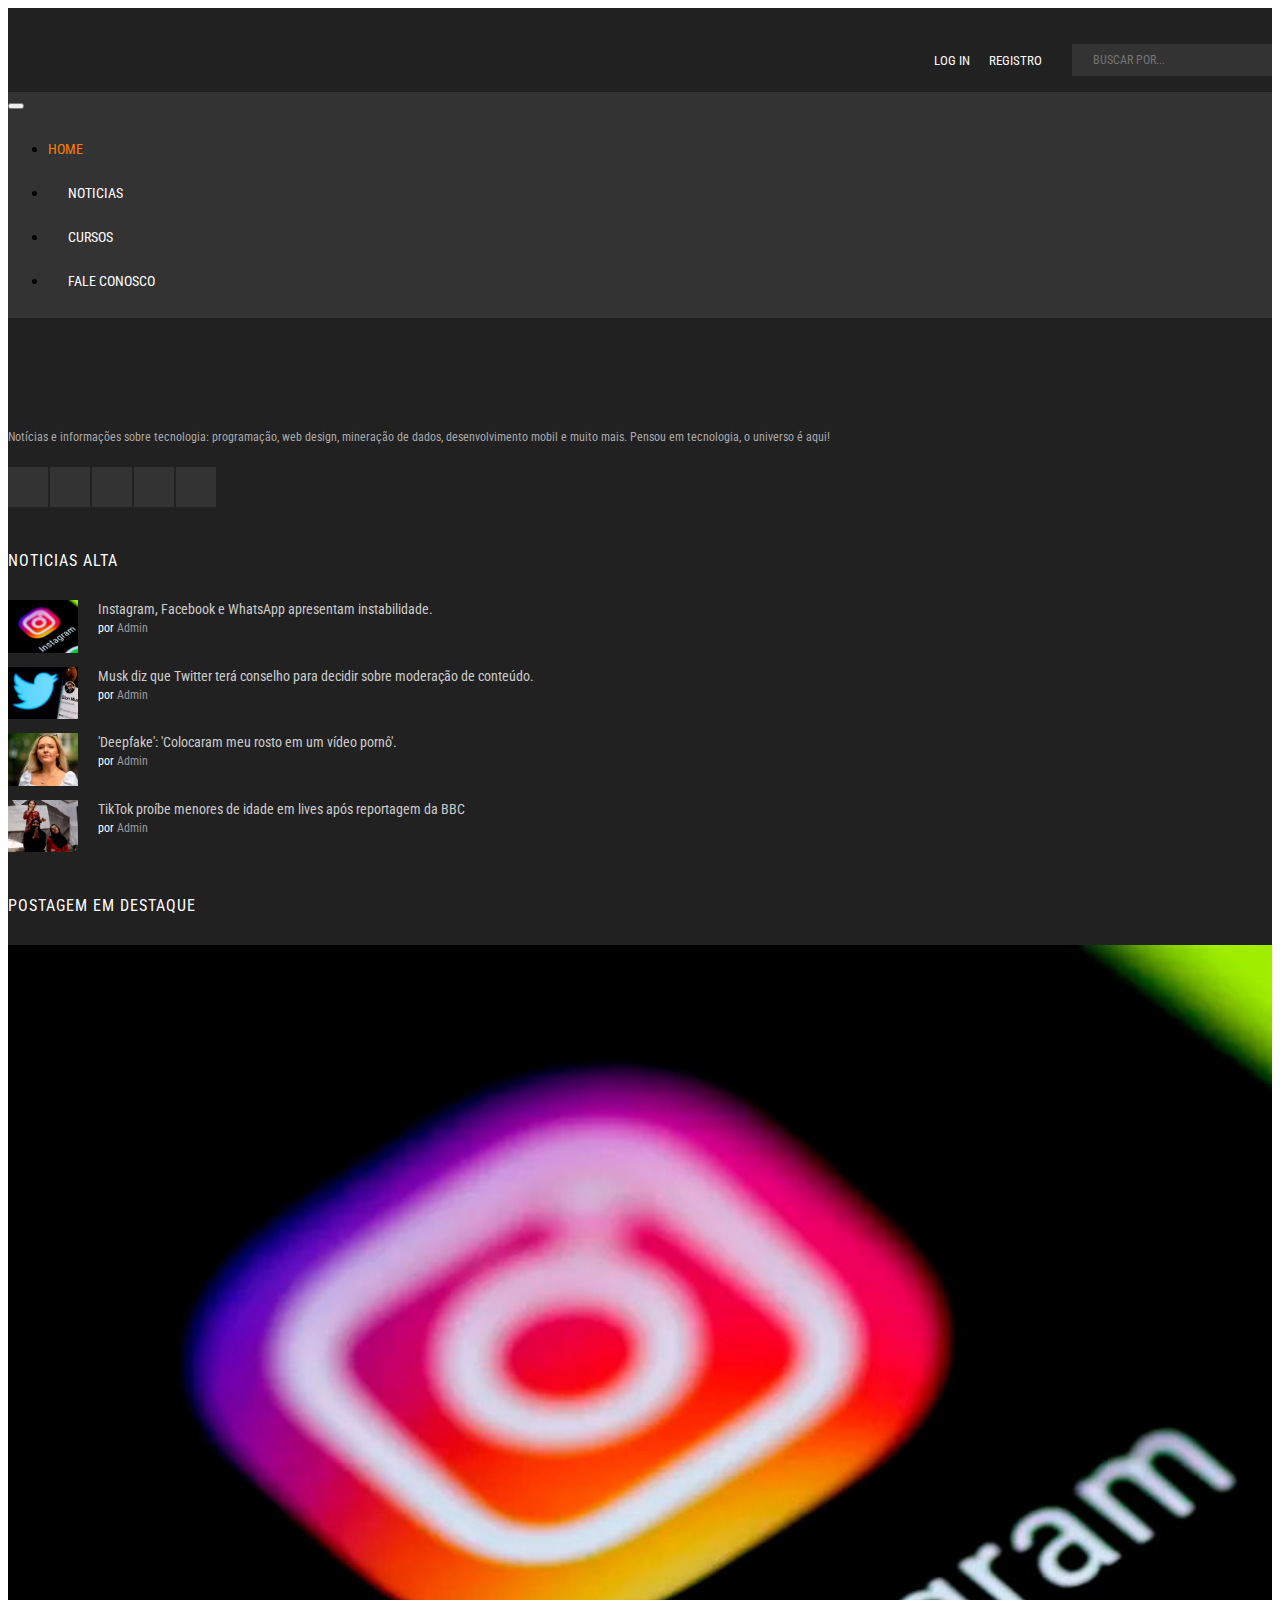
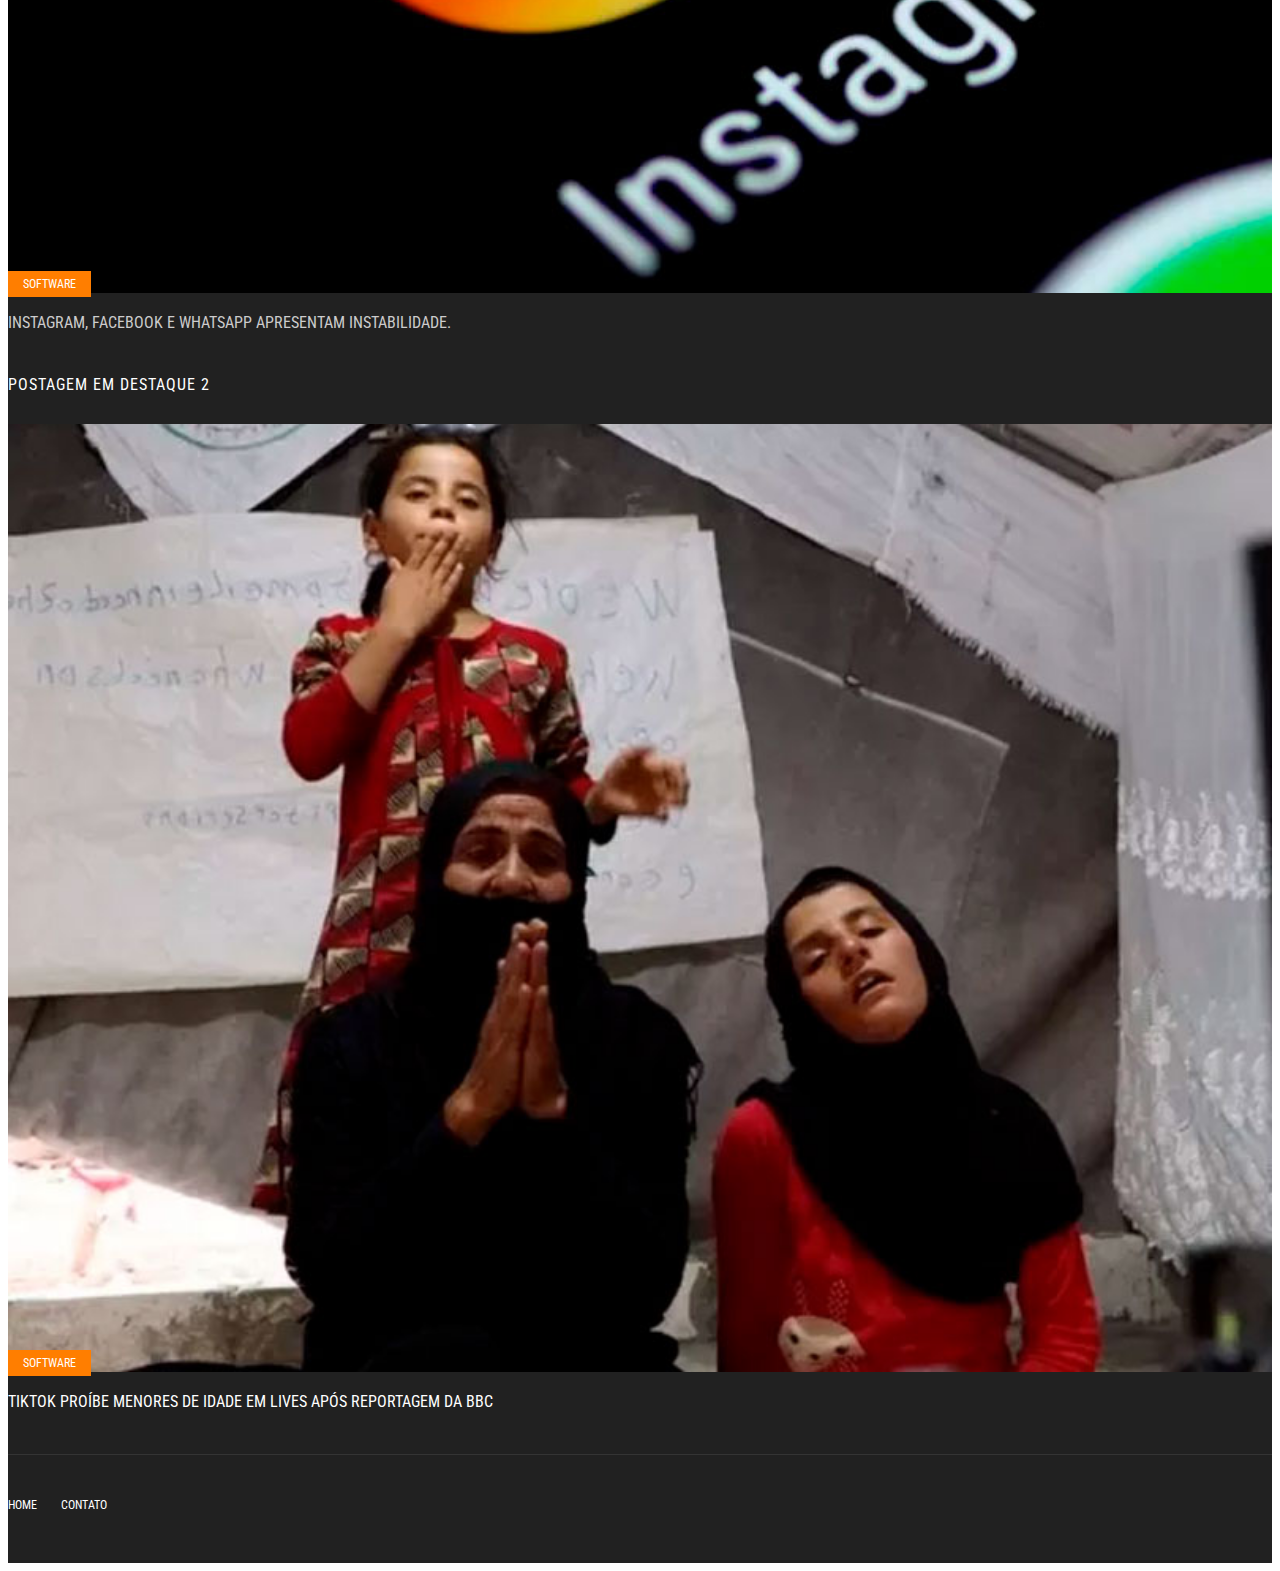
==== index.html @ 0cf2bfa9 "Noticias" ====
<!doctype html>


<html lang="en" class="no-js">
<head>
	<title>Portal TI</title>

	<meta charset="utf-8">

	<meta http-equiv="X-UA-Compatible" content="IE=edge">
	<meta name="viewport" content="width=device-width, initial-scale=1, maximum-scale=1">
	
	<link rel="stylesheet" href="css/modernmag-assets.min.css">
	<link rel="stylesheet" type="text/css" href="css/style.css">
	<script src="https://kit.fontawesome.com/a76aecea6a.js" crossorigin="anonymous"></script>

</head>
<body class="boxed-style">

	<!-- Container -->
	<div id="container">
		<!-- Header
		    ================================================== -->
		<header class="clearfix">

			<div class="top-line">
				<div class="container">
					<div class="row">
						<div class="col-sm-5">
							<a class="navbar-brand" href="index.html">
								<img src="images/logoredii.png" alt="" width="30%">
							</a>
						</div>	
						<div class="col-sm-7">
							<form class="form-inline">
								<input class="form-control mr-sm-2" type="search" placeholder="Buscar por..." aria-label="Search">
								<button class="btn btn-primary my-2 my-sm-0" type="submit"><i class="fa fa-search"></i></button>
							</form>
							<ul class="info-list right-align">
								<li>
									<a href="#" data-toggle="modal" data-target="#loginModal"><i class="fa fa-user"></i>Log in</a>
								</li>
								<li>
									<a href="register.html">Registro</a>
								</li>
							</ul>
						</div>	
					</div>
				</div>
			</div>

			<nav class="navbar navbar-expand-lg navbar-dark bg-dark">
				<div class="container">
					<button class="navbar-toggler" type="button" data-toggle="collapse" data-target="#navbarSupportedContent" aria-controls="navbarSupportedContent" aria-expanded="false" aria-label="Toggle navigation">
						<span class="navbar-toggler-icon"></span>
					</button>

					<div class="collapse navbar-collapse" id="navbarSupportedContent">
						<ul class="navbar-nav mr-auto">
							<li class="nav-item active">
								<a class="nav-link" href="index.html">Home</a>
							</li>
							<li class="nav-item">
								<a class="nav-link" href="category1.html">NOTICIAS<i class="fa fa-caret-down"></i></a>
								<div class="mega-posts-menu">
									<div class="posts-line">
										<ul class="filter-list">
											<li><a href="#">segurança</a></li>
											<li><a href="#">internet</a></li>
										</ul>
										<div class="row">
											<div class="col-lg-3 col-md-6">
												<div class="news-post standart-post">
													<div class="post-image">
														<a href="index.html">
															<img src="images/blog/s1.jpg" alt="">
														</a>
														<a href="#" class="category">NOTICIAS</a>
													</div>
													<h2><a href="index.html">Instagram, Facebook e WhatsApp apresentam instabilidade</a></h2>
													<ul class="post-tags">
														<li><i class="lnr lnr-user"></i>por <a href="#">Admin</a></li>
														<li><a href="#"><i class="lnr lnr-book"></i><span>29 comentários</span></a></li>
													</ul>
												</div>
											</div>
											<div class="col-lg-3 col-md-6">
												<div class="news-post standart-post">
													<div class="post-image">
														<a href="index.html">
															<img src="images/blog/s2.jpg" alt="">
														</a>
														<a href="#" class="category">NOTICIAS</a>
													</div>
													<h2><a href="index.html">Musk diz que Twitter terá conselho para decidir sobre moderação de conteúdo.</a></h2>
													<ul class="post-tags">
														<li><i class="lnr lnr-user"></i>por <a href="#">Admin</a></li>
														<li><a href="#"><i class="lnr lnr-book"></i><span>5 comentários</span></a></li>
													</ul>
												</div>
											</div>
											<div class="col-lg-3 col-md-6">
												<div class="news-post standart-post">
													<div class="post-image">
														<a href="index.html">
															<img src="images/blog/s24.jpg" alt="">
														</a>
														<a href="#" class="category">NOTICIAS</a>
													</div>
													<h2><a href="index.html">'Deepfake': 'Colocaram meu rosto em um vídeo pornô'</a></h2>
													<ul class="post-tags">
														<li><i class="lnr lnr-user"></i>por <a href="#">Admin</a></li>
														<li><a href="#"><i class="lnr lnr-book"></i><span>23 comentários</span></a></li>
													</ul>
												</div>
											</div>
											<div class="col-lg-3 col-md-6">
												<div class="news-post standart-post">
													<div class="post-image">
														<a href="index.html">
															<img src="images/blog/s25.jpg" alt="">
														</a>
														<a href="#" class="category">NOTICIAS</a>
													</div>
													<h2><a href="index.html">TikTok proíbe menores de idade em lives após reportagem da BBC</a></h2>
													<ul class="post-tags">
														<li><i class="lnr lnr-user"></i>por <a href="#">Admin</a></li>
														<li><a href="#"><i class="lnr lnr-book"></i><span>23 comentários</span></a></li>
													</ul>
												</div>
											</div>
										</div>
									</div>
								</div>
							</li>
							<li class="nav-item">
								<a class="nav-link" href="category1.html">Cursos<i class="fa fa-caret-down"></i></a>
								<div class="mega-posts-menu">
									<div class="posts-line">
										<ul class="filter-list">
											<li><a href="#">Gratuitos</a></li>
											<li><a href="#">Html</a></li>
											<li><a href="#">CSS</a></li>
											<li><a href="#">javacript</a></li>
											<li><a href="#">Python</a></li>
										</ul>
										<div class="row">
											<div class="col-lg-3 col-md-6">
												<div class="news-post standart-post">
													<div class="post-image">
														<a href="index.html">
															<img src="images/blog/s4.jpg" alt="">
														</a>
														<a href="#" class="category">Cursos</a>
													</div>
													<h2><a href="index.html">Lorem ipsum dolor sit amet, consectetur adipiscing elit</a></h2>
													<ul class="post-tags">
														<li><i class="lnr lnr-user"></i>por <a href="#">Admin</a></li>
														<li><a href="#"><i class="lnr lnr-book"></i><span>23 comentários</span></a></li>
													</ul>
												</div>
											</div>
											<div class="col-lg-3 col-md-6">
												<div class="news-post standart-post">
													<div class="post-image">
														<a href="index.html">
															<img src="images/blog/s14.jpg" alt="">
														</a>
														<a href="#" class="category">Cursos</a>
													</div>
													<h2><a href="index.html">Lorem ipsum dolor sit amet, consectetur adipiscing elit</a></h2>
													<ul class="post-tags">
														<li><i class="lnr lnr-user"></i>por <a href="#">Admin</a></li>
														<li><a href="#"><i class="lnr lnr-book"></i><span>23 comentários</span></a></li>
													</ul>
												</div>
											</div>
											<div class="col-lg-3 col-md-6">
												<div class="news-post standart-post">
													<div class="post-image">
														<a href="index.html">
															<img src="images/blog/s16.jpg" alt="">
														</a>
														<a href="#" class="category">Cursos</a>
													</div>
													<h2><a href="index.html">Lorem ipsum dolor sit amet, consectetur adipiscing elit</a></h2>
													<ul class="post-tags">
														<li><i class="lnr lnr-user"></i>por <a href="#">Admin</a></li>
														<li><a href="#"><i class="lnr lnr-book"></i><span>23 comentários</span></a></li>
													</ul>
												</div>
											</div>
											<div class="col-lg-3 col-md-6">
												<div class="news-post standart-post">
													<div class="post-image">
														<a href="index.html">
															<img src="images/blog/s19.jpg" alt="">
														</a>
														<a href="#" class="category">Cursos</a>
													</div>
													<h2><a href="index.html">Lorem ipsum dolor sit amet, consectetur adipiscing elit</a></h2>
													<ul class="post-tags">
														<li><i class="lnr lnr-user"></i>por <a href="#">Admin</a></li>
														<li><a href="#"><i class="lnr lnr-book"></i><span>23 comentários</span></a></li>
													</ul>
												</div>
											</div>
										</div>
									</div>
								</div>
							</li>
							<li class="nav-item">
								<a class="nav-link" href="faleconosco.html">fale conosco</a>
							</li>
						</ul>
					</div>
				</div>
			</nav>

		</header>
		<!-- footer 
			================================================== -->
		<footer>
			<div class="container">

				<div class="up-footer">
					<div class="row">

						<div class="col-lg-3 col-md-6">
							<div class="footer-widget text-widget">
								<h1><a href="index.html"><img src="images/logoredii.png" alt="" width="35%"></a></h1>
								<p>Notícias e informações sobre tecnologia: programação, web design, mineração de dados, desenvolvimento mobil e muito mais. Pensou em tecnologia, o universo é aqui!</p>
								<ul class="social-icons">
									<li><a class="facebook" href="#"><i class="fa fa-facebook"></i></a></li>
									<li><a class="twitter" href="#"><i class="fa fa-twitter"></i></a></li>
									<li><a class="google" href="#"><i class="fa fa-google-plus"></i></a></li>
									<li><a class="linkedin" href="#"><i class="fa fa-linkedin"></i></a></li>
									<li><a class="instagram" href="#"><i class="fa fa-instagram"></i></a></li>
								</ul>
							</div>
						</div>

						<div class="col-lg-3 col-md-6">
							<div class="footer-widget popular-widget">
								<h1>NOTICIAS ALTA</h1>
								<ul class="small-posts">
									<li>
										<a href="index.html">
											<img src="images/instagram.jpg" alt="">
										</a>
										<div class="post-cont">
											<h2><a href="index.html">Instagram, Facebook e WhatsApp apresentam instabilidade.</a></h2>
											<ul class="post-tags">
												<li>por <a href="#">Admin</a></li>
											</ul>
										</div>
									</li>
									<li>
										<a href="index.html">
											<img src="images/musk.jpg" alt="">
										</a>
										<div class="post-cont">
											<h2><a href="index.html">Musk diz que Twitter terá conselho para decidir sobre moderação de conteúdo.</a></h2>
											<ul class="post-tags">
												<li>por <a href="#">Admin</a></li>
											</ul>
										</div>
									</li>
									<li>
										<a href="index.html">
											<img src="images/depfake.jpg" alt="">
										</a>
										<div class="post-cont">
											<h2><a href="index.html">'Deepfake': 'Colocaram meu rosto em um vídeo pornô'.</a></h2>
											<ul class="post-tags">
												<li>por <a href="#">Admin </a></li>
											</ul>
										</div>
									</li>
									<li>
										<a href="index.html">
											<img src="images/tiktok.jpg" alt="">
										</a>
										<div class="post-cont">
											<h2><a href="index.html">TikTok proíbe menores de idade em lives após reportagem da BBC</a></h2>
											<ul class="post-tags">
												<li>por <a href="#">Admin </a></li>
											</ul>
										</div>
									</li>
								</ul>
							</div>
						</div>

						<div class="col-lg-3 col-md-6">
							<div class="footer-widget featured-widget">
								<h1>Postagem em destaque</h1>
								<div class="news-post standart-post">
									<div class="post-image">
										<a href="index.html">
											<img src="images/instagram.jpg" alt="">
										</a>
										<a href="#" class="category">Software</a>
									</div>
									<h2><a href="index.html">Instagram, Facebook e WhatsApp apresentam instabilidade.</a></h2>
								</div>

							</div>
						</div>
						<div class="col-lg-3 col-md-6">
							<div class="footer-widget featured-widget">
								<h1>Postagem em destaque 2</h1>
								<div class="news-post standart-post">
									<div class="post-image">
										<a href="index.html">
											<img src="images/tiktok.jpg" alt="">
										</a>
										<a href="#" class="category">Software</a>
									</div>
									<h2><a href="index.html"></a>TikTok proíbe menores de idade em lives após reportagem da BBC</h2>
								</div>

							</div>
						</div>
					</div>
				</div>

				<div class="down-footer">
					<ul class="list-footer">
						<li><a href="index.html">Home</a></li>
						<li><a href="contact.html">Contato</a></li>
					</ul>
				</div>

			</div>
		</footer>
		<!-- End footer -->

	</div>
	

	
</body>
</html>
---- css/style.css ----
/* import google fonts */
@import url("https://fonts.googleapis.com/css?family=Roboto+Condensed:300,300i,400,400i,700,700i");
.reset-elem, .top-line ul.info-list, .top-line ul.social-icons, .mega-posts-menu ul.filter-list, .dropdown, div.vertical-box ul.vertical-menu, div.vertical-box ul.vertical-menu li ul.level2, div.vertical-box ul.social-icons, #content-section ul.pagination-list, ul.post-tags, ul.list-news, ul.small-posts, .sidebar .social-widget ul.social-share, .sidebar .tags-widget ul.tags-list, .sidebar .archive-widget ul.archive-list, .single-post .text-boxes ul.tags-list, .share-post-box ul.share-box, .author-profile .author-box .author-content ul.author-social, .comment-area-box > ul, ul.author-list, ul.author-list > li .autor-box .autor-content .autor-title ul.autor-social, ul.author-list > li .autor-last-line ul.autor-tags, body.underconstruction div.social-box ul.social-icons, footer .up-footer .footer-widget ul.social-icons, footer .up-footer .tags-widget ul.tags-list, footer .down-footer ul.list-footer {
  margin: 0;
  padding: 0; }

.paragraph, p {
  font-size: 14px;
  color: #ffffff;
  font-family: "Roboto Condensed", sans-serif;
  font-weight: 400;
  line-height: 20px;
  margin: 0 0 10px; }

.heading1, h1 {
  color: #ffffff;
  font-size: 18px;
  font-family: "Roboto Condensed", sans-serif;
  text-transform: uppercase;
  font-weight: 700;
  margin: 0 0 20px; }

.heading2, ul.author-list > li .autor-box .autor-content .autor-title h1 span:after, h2 {
  color: #ffffff;
  font-size: 17px;
  font-family: "Roboto Condensed", sans-serif;
  font-weight: 400;
  text-transform: uppercase;
  margin: 0 0 10px;
  line-height: 28px; }

.heading3, h3 {
  color: #ffffff;
  font-size: 14px;
  font-family: "Roboto Condensed", sans-serif;
  font-weight: 400;
  margin: 0;
  line-height: 28px; }

.back-cover, body.boxed-style {
  background-size: cover !important;
  -webkit-background-size: cover !important;
  -moz-background-size: cover !important;
  -o-background-size: cover !important; }

.anchor, a {
  display: inline-block;
  text-decoration: none !important;
  transition: all 0.2s ease-in-out;
  -moz-transition: all 0.2s ease-in-out;
  -webkit-transition: all 0.2s ease-in-out;
  -o-transition: all 0.2s ease-in-out; }

/**
 * Allows you to use retina images at various pixel densities.
 * Examples:
 *
 *   @include retina(/images/mypic.jpg, 2);
 *   @include retina(/images/mypic.jpg, 3, 100px 100px, left top no-repeat transparent);
 *
 * @param  {Value}  $path               The path to the file name minus extension.
 * @param  {Number} $cap:    2          The highest pixel density level images exist for.
 * @param  {Value}  $size:   auto auto  The intended width of the rendered image.
 * @param  {Value}  $extras: null       Any other `background` values to be added.
 */
/*------------------------------------------------- */
/* =  Header
 *------------------------------------------------- */
.header-banner-place {
  width: 100%;
  padding: 14px 0 20px 0;
  background: #212121;
  overflow: hidden;
  text-align: center; }
  .header-banner-place a.navbar-brand {
    padding-top: 15px;
    float: none; }
    .header-banner-place a.navbar-brand img {
      margin-bottom: 5px; }

.navbar {
  padding: 0;
  transition: all 0.2s ease-in-out;
  -moz-transition: all 0.2s ease-in-out;
  -webkit-transition: all 0.2s ease-in-out;
  -o-transition: all 0.2s ease-in-out;
  width: 100%;
  z-index: 999999; }

header {
  padding: 0; }

header.active {
  padding-bottom: 57px; }
  header.active .navbar {
    position: fixed;
    top: 0;
    left: 0; }

.navbar-nav {
  transition: all 0.2s ease-in-out;
  -moz-transition: all 0.2s ease-in-out;
  -webkit-transition: all 0.2s ease-in-out;
  -o-transition: all 0.2s ease-in-out; }
  .navbar-nav > li > a {
    color: #fff !important;
    font-size: 14px;
    font-weight: 400;
    font-family: "Roboto Condensed", sans-serif;
    text-transform: uppercase;
    transition: all 0.2s ease-in-out;
    -moz-transition: all 0.2s ease-in-out;
    -webkit-transition: all 0.2s ease-in-out;
    -o-transition: all 0.2s ease-in-out;
    padding: 15px 20px 13px !important;
    position: relative; }
    .navbar-nav > li > a i {
      font-size: 13px;
      margin-left: 10px; }
  .navbar-nav > li:hover > a,
  .navbar-nav > li.active > a {
    color: #ff7e00 !important; }
  .navbar-nav > li:first-child > a {
    padding-left: 0 !important; }
  .navbar-nav > li > a.open-search {
    border-bottom: 1px solid transparent; }
  .navbar-nav li.drop-link {
    position: relative; }
  .navbar-nav li.search {
    position: inherit; }

.top-line {
  padding: 15px 0;
  transition: all 0.2s ease-in-out;
  -moz-transition: all 0.2s ease-in-out;
  -webkit-transition: all 0.2s ease-in-out;
  -o-transition: all 0.2s ease-in-out;
  overflow: hidden;
  background: #212121;
  border-bottom: 1px solid rgba(0, 0, 0, 0.03); }
  .top-line ul.info-list {
    padding-top: 10px; }
    .top-line ul.info-list li {
      display: inline-block;
      margin-right: 10px;
      color: #fff;
      font-size: 13px;
      font-family: "Roboto Condensed", sans-serif;
      font-weight: 400;
      position: relative;
      text-transform: uppercase; }
      .top-line ul.info-list li i {
        font-size: 14px;
        margin-right: 10px; }
      .top-line ul.info-list li a {
        color: #f9f9f9;
        outline: none; }
  .top-line ul.info-list.right-align {
    text-align: right; }
    .top-line ul.info-list.right-align li {
      margin-right: 0;
      margin-left: 15px; }
  .top-line ul.social-icons {
    text-align: right; }
    .top-line ul.social-icons li {
      display: inline-block;
      margin-left: 9px; }
      .top-line ul.social-icons li a {
        font-size: 14px;
        color: #f3f3f3; }
      .top-line ul.social-icons li a:hover {
        transform: scale(1.2);
        -webkit-transform: scale(1.2);
        -moz-transform: scale(1.2);
        -o-transform: scale(1.2); }

header.active .top-line {
  height: 0;
  padding: 0; }

.navbar-collapse {
  position: relative; }

.form-inline {
  position: relative;
  float: right;
  width: 200px;
  margin-left: 30px;
  margin-top: 3px; }
  .form-inline input.form-control {
    border: 1px solid transparent;
    padding: 8px 20px;
    color: #fff;
    font-size: 12px;
    font-family: "Roboto Condensed", sans-serif;
    -webkit-border-radius: 0px;
    -moz-border-radius: 0px;
    -ms-border-radius: 0px;
    border-radius: 0px;
    outline: none !important;
    box-shadow: 0 0 0 transparent;
    -webkit-box-shadow: 0 0 0 transparent;
    -moz-box-shadow: 0 0 0 transparent;
    -o-box-shadow: 0 0 0 transparent;
    width: 200px;
    background: #333333;
    margin: 0 !important;
    text-transform: uppercase; }
  .form-inline button.btn-primary {
    position: absolute;
    right: 16px;
    top: 0 px;
    padding: 8px 0px 8px 20px;
    font-size: 16px;
    margin-left: 2px;
    -webkit-border-radius: 2px;
    -moz-border-radius: 2px;
    -ms-border-radius: 2px;
    border-radius: 2px;
    background: transparent;
    color: #fff;
    border: none;
    cursor: pointer;
    transition: all 0.2s ease-in-out;
    -moz-transition: all 0.2s ease-in-out;
    -webkit-transition: all 0.2s ease-in-out;
    -o-transition: all 0.2s ease-in-out;
    outline: none; }
  .form-inline button.btn-primary:hover {
    opacity: 0.7; }

.mega-posts-menu {
  position: absolute;
  border-top: 2px solid #ff7e00;
  top: 100%;
  left: 0;
  background: #212121;
  width: 100%;
  padding: 25px 30px 0px;
  visibility: hidden;
  opacity: 0;
  margin-top: 10px;
  transition: all 0.15s ease-in-out;
  -moz-transition: all 0.15s ease-in-out;
  -webkit-transition: all 0.15s ease-in-out;
  -o-transition: all 0.15s ease-in-out; }
  .mega-posts-menu .news-post h2 a {
    color: #fff;
    font-weight: 400;
    font-size: 15px; }
  .mega-posts-menu .news-post ul.post-tags li {
    color: #fff; }
  .mega-posts-menu .news-post ul.post-tags li i {
    color: #aaa; }
  .mega-posts-menu ul.filter-list {
    overflow: hidden;
    margin-bottom: 20px; }
    .mega-posts-menu ul.filter-list li {
      display: inline-block;
      margin-bottom: 3px;
      margin-right: 3px;
      float: none; }
      .mega-posts-menu ul.filter-list li a {
        padding: 6px 15px;
        color: #ccc;
        font-size: 12px;
        font-family: "Roboto Condensed", sans-serif;
        text-transform: uppercase;
        border: 1px solid #333333; }
      .mega-posts-menu ul.filter-list li a:hover {
        background: #ff7e00;
        border: 1px solid transparent;
        color: #fff; }

li:hover .mega-posts-menu {
  visibility: visible;
  opacity: 1;
  margin-top: 0; }

.dropdown {
  position: absolute;
  border-top: 2px solid #ff7e00;
  top: 100%;
  left: 0;
  background: #343a40;
  width: 200px;
  visibility: hidden;
  opacity: 0;
  margin-top: 10px;
  transition: all 0.15s ease-in-out;
  -moz-transition: all 0.15s ease-in-out;
  -webkit-transition: all 0.15s ease-in-out;
  -o-transition: all 0.15s ease-in-out; }
  .dropdown > li {
    position: relative;
    display: block;
    border-bottom: 1px solid rgba(0, 0, 0, 0.1); }
    .dropdown > li a {
      padding: 12px 20px;
      font-size: 13px;
      font-family: "Roboto Condensed", sans-serif;
      text-transform: uppercase;
      color: #fff; }
      .dropdown > li a i {
        font-size: 16px;
        margin-left: 10px; }
    .dropdown > li > a:hover {
      color: #ff7e00; }
    .dropdown > li .dropdown.level2 {
      top: -2px;
      left: 100%;
      border-left: 1px solid #292929; }

li:hover > .dropdown {
  visibility: visible;
  opacity: 1;
  margin-top: 0; }

a.open-menu {
  color: #fff;
  font-size: 15px;
  padding: 20px 0; }

div.vertical-box {
  position: fixed;
  top: 0;
  left: -260px;
  width: 260px;
  height: 100%;
  background: #282828;
  overflow-y: scroll;
  transition: all 0.2s ease-in-out;
  -moz-transition: all 0.2s ease-in-out;
  -webkit-transition: all 0.2s ease-in-out;
  -o-transition: all 0.2s ease-in-out; }
  div.vertical-box a.close-menu {
    position: absolute;
    top: 23px;
    right: 25px;
    font-size: 17px;
    color: #ff7e00; }
  div.vertical-box h2 {
    color: #fff;
    padding-bottom: 10px;
    border-bottom: 1px solid #333333;
    padding: 20px 30px; }
  div.vertical-box ul.vertical-menu {
    padding: 20px 30px;
    border-bottom: 1px solid #333333; }
    div.vertical-box ul.vertical-menu li {
      display: block;
      margin-bottom: 5px; }
      div.vertical-box ul.vertical-menu li a {
        font-size: 13px;
        font-family: "Roboto Condensed", sans-serif;
        color: #fff;
        text-transform: uppercase; }
        div.vertical-box ul.vertical-menu li a i {
          margin-left: 10px;
          font-size: 16px;
          color: #ff7e00; }
      div.vertical-box ul.vertical-menu li ul.level2 {
        padding: 6px 0;
        padding-left: 30px;
        display: none; }
        div.vertical-box ul.vertical-menu li ul.level2 li a {
          text-transform: capitalize;
          color: #aaa; }
  div.vertical-box ul.social-icons {
    padding: 10px 30px; }
    div.vertical-box ul.social-icons li {
      display: inline-block;
      margin-right: 9px; }
      div.vertical-box ul.social-icons li a {
        font-size: 14px;
        color: #f3f3f3; }
      div.vertical-box ul.social-icons li a:hover {
        transform: scale(1.2);
        -webkit-transform: scale(1.2);
        -moz-transform: scale(1.2);
        -o-transform: scale(1.2); }

div.vertical-box.active {
  left: 0; }

/*-------------------------------------------------- */
/* 1. Isotope filtering */
/*------------------------------------------------- */
.isotope-item {
  z-index: 2; }

.isotope-hidden.isotope-item {
  pointer-events: none;
  z-index: 1; }

.isotope, .isotope .isotope-item {
  -webkit-transition-duration: 0.8s;
  -moz-transition-duration: 0.8s;
  transition-duration: 0.8s; }

.isotope {
  -webkit-transition-property: height, width;
  -moz-transition-property: height, width;
  transition-property: height, width; }

.isotope .isotope-item {
  -webkit-transition-property: -webkit-transform, opacity;
  -moz-transition-property: -moz-transform, opacity;
  transition-property: transform, opacity; }

/*------------------------------------------------- */
/* =  General */
/*------------------------------------------------- */
body {
  background: #333333;
 }

body.boxed-style {
  background: url("../upload/blog/back.jpg") 0 0 fixed; }
  body.boxed-style #container {
    margin: 0 auto;
    background: #333333;
    overflow: hidden;
    position: relative;
    z-index: 2; }

#content-section {
  padding: 40px 0; }
  #content-section .posts-block {
    margin-bottom: 20px; }
    #content-section .posts-block ul.list-news {
      margin-top: -10px; }
  #content-section .advertisement {
    text-align: center;
    margin-bottom: 40px; }
  #content-section .more-from-news {
    padding: 30px 30px 0;
    margin-top: 40px;
    margin-bottom: 0px;
    border: 1px solid #f1f1f1;
    background: #f7f7f7; }
    #content-section .more-from-news .small-posts {
      margin: 0 0 30px; }
    #content-section .more-from-news h1 {
      padding-bottom: 13px;
      border-bottom: 1px solid #e1e1e1; }
  #content-section ul.pagination-list {
    margin-bottom: 50px; }
    #content-section ul.pagination-list li {
      display: inline-block; }
      #content-section ul.pagination-list li a {
        padding: 6px 15px;
        color: #212121;
        font-size: 13px;
        font-family: "Roboto Condensed", sans-serif;
        border: 1px solid #f1f1f1; }
      #content-section ul.pagination-list li a.active {
        border: 1px solid #a1a1a1; }
      #content-section ul.pagination-list li a:hover {
        background: #ff7e00;
        border: 1px solid transparent;
        color: #fff; }

.news-headline {
  overflow: hidden;
  margin-bottom: 40px;
  position: relative; }
  .news-headline .news-post {
    float: left;
    width: 25%;
    margin-bottom: 0; }
    .news-headline .news-post .hover-box {
      padding: 30px; }
  .news-headline .news-post.main-post {
    width: 50%; }
  .news-headline span.title-notifier {
    background: #212121;
    display: inline-block;
    color: #fff !important;
    z-index: 2;
    font-size: 12px;
    padding: 3px 10px;
    font-family: "Roboto Condensed", sans-serif;
    font-weight: 700;
    line-height: 20px;
    text-transform: uppercase;
    text-align: center;
    position: absolute;
    top: 0px;
    left: 0px; }

.wide-news-heading {
  overflow: hidden;
  margin-bottom: 0px;
  padding-top: 1px;
  padding-right: 1px; }
  .wide-news-heading .item {
    float: left;
    width: 20%;
    padding-left: 1px;
    padding-bottom: 1px; }
    .wide-news-heading .item .news-post {
      margin-bottom: 0; }
  .wide-news-heading .item.main-news {
    width: 40%; }
  .wide-news-heading .flex-control-nav {
    display: none; }
  .wide-news-heading .flex-direction-nav {
    padding: 0 10px;
    width: 100%;
    top: 50%;
    bottom: initial;
    right: 0;
    margin-top: -20px;
    opacity: 0; }
  .wide-news-heading .flex-direction-nav .flex-prev,
  .wide-news-heading .flex-direction-nav .flex-next {
    width: 40px;
    height: 40px;
    -webkit-border-radius: 50%;
    -moz-border-radius: 50%;
    -ms-border-radius: 50%;
    border-radius: 50%;
    line-height: 40px; }
  .wide-news-heading .flexslider:hover .flex-direction-nav {
    opacity: 1; }

.slider-news-fullwidth {
  margin-bottom: 30px; }
  .slider-news-fullwidth .flexslider .slider-caption {
    width: 50%;
    float: left;
    padding: 20px 0;
    padding-right: 15px; }
    .slider-news-fullwidth .flexslider .slider-caption h2 {
      font-size: 36px;
      font-weight: 600;
      line-height: 42px;
      margin: 12px 0; }
      .slider-news-fullwidth .flexslider .slider-caption h2 a {
        color: #212121; }
      .slider-news-fullwidth .flexslider .slider-caption h2 a:hover {
        color: #ff7e00; }
    .slider-news-fullwidth .flexslider .slider-caption ul.post-tags {
      margin-bottom: 15px; }
    .slider-news-fullwidth .flexslider .slider-caption p {
      font-size: 15px;
      line-height: 24px;
      max-height: 72px;
      overflow: hidden; }
  .slider-news-fullwidth .flexslider img {
    width: 50%;
    height: auto;
    float: right;
    padding-left: 15px; }
  .slider-news-fullwidth .flex-control-nav {
    display: none; }

.news-headline-box {
  padding: 30px 30px 0;
  margin-bottom: 30px;
  background: #212121;
  border: 2px solid #333333; }
  .news-headline-box > h2 {
    color: #f44336;
    border-bottom: 2px solid #333333;
    padding-bottom: 13px;
    margin-bottom: 20px;
    line-height: 20px;
    font-size: 18px; }
  .news-headline-box .flexslider {
    margin-bottom: 30px !important; }
  .news-headline-box .flex-control-nav {
    display: none; }
  .news-headline-box .flex-direction-nav {
    padding: 0 10px;
    width: 100%;
    top: 50%;
    bottom: initial;
    right: 0;
    margin-top: -20px;
    opacity: 0; }
  .news-headline-box .flex-direction-nav .flex-prev,
  .news-headline-box .flex-direction-nav .flex-next {
    width: 40px;
    height: 40px;
    -webkit-border-radius: 50%;
    -moz-border-radius: 50%;
    -ms-border-radius: 50%;
    border-radius: 50%;
    line-height: 40px; }
  .news-headline-box .flexslider:hover .flex-direction-nav {
    opacity: 1; }
  .news-headline-box .thumb-post h2 a,
  .news-headline-box ul.small-posts > li h2 a {
    color: #f1f1f1; }
  .news-headline-box ul.small-posts {
    margin-top: 0; }
    .news-headline-box ul.small-posts > li {
      margin-bottom: 20px; }
    .news-headline-box ul.small-posts > li:last-child {
      margin-bottom: 0; }
    .news-headline-box ul.small-posts ul.post-tags li i {
      color: #f1f1f1; }
  .news-headline-box .list-box {
    padding: 25px;
    background: #333333; }
  .news-headline-box .row-list {
    padding-top: 30px;
    border-top: 1px solid #333333; }

.video-line {
  margin-bottom: 30px; }
  .video-line > h1 {
    padding-bottom: 15px;
    border-bottom: 1px solid #f1f1f1; }

.categories-box {
  overflow: hidden;
  margin-bottom: 50px; }
  .categories-box .news-post {
    margin-bottom: 0; }
  .categories-box a.more {
    margin-top: 7px;
    margin-bottom: 25px;
    color: #212121;
    font-size: 12px;
    font-family: "Roboto Condensed", sans-serif;
    text-transform: uppercase;
    float: right; }
  .categories-box a.more:hover {
    opacity: 0.7; }
  .categories-box ul.small-posts {
    margin-bottom: 30px; }

a.category {
  background: #ff7e00;
  display: inline-block;
  color: #fff !important;
  font-size: 12px;
  padding: 3px 15px;
  font-family: "Roboto Condensed", sans-serif;
  font-weight: 400;
  line-height: 20px;
  text-transform: uppercase;
  text-align: center;
  cursor: pointer; }

a.category:hover {
  opacity: 0.8; }

.title-section {
  margin-bottom: 20px;
  position: relative; }
  .title-section h1 {
    color: #212121;
    padding-bottom: 16px;
    border-bottom: 1px solid #f1f1f1;
    margin: 0; }
    .title-section h1 i {
      font-size: 15px;
      margin-left: 7px; }

.title-section.second-style {
  text-align: center;
  margin-bottom: 40px; }
  .title-section.second-style h1 {
    font-size: 40px;
    text-transform: initial; }

button.mfp-close, button.mfp-arrow, a.zoom {
  outline: none; }

.owl-carousel {
  margin-left: -15px;
  margin-right: -15px; }
  .owl-carousel .item {
    padding: 0 15px; }
  .owl-carousel .news-post {
    margin-bottom: 15px; }

.owl-theme .owl-controls .owl-pagination {
  display: none !important; }

.owl-carousel {
  width: auto; }

.owl-theme .owl-controls {
  margin-top: 20px;
  text-align: center;
  position: absolute;
  top: 0;
  right: 0;
  margin-top: -60px;
  margin-right: 12px; }
  .owl-theme .owl-controls .owl-buttons div {
    font-size: 11px;
    color: #565656;
    width: 20px;
    height: 20px;
    line-height: 18px;
    text-align: center;
    background: transparent;
    border: 1px solid #cccccc;
    margin-left: 2px;
    outline: none;
    padding: 0;
    opacity: 1;
    margin: 0 3px;
    -webkit-border-radius: 0px;
    -moz-border-radius: 0px;
    -ms-border-radius: 0px;
    border-radius: 0px;
    transition: all 0.2s ease-in-out;
    -moz-transition: all 0.2s ease-in-out;
    -webkit-transition: all 0.2s ease-in-out;
    -o-transition: all 0.2s ease-in-out; }
  .owl-theme .owl-controls .owl-buttons div:hover {
    color: #fff;
    background: #ff7e00;
    border: 1px solid #ff7e00; }
  .owl-theme .owl-controls .owl-buttons div.owl-prev:after {
    content: '\f104';
    font-family: 'FontAwesome';
    transition: all 0.2s ease-in-out;
    -moz-transition: all 0.2s ease-in-out;
    -webkit-transition: all 0.2s ease-in-out;
    -o-transition: all 0.2s ease-in-out;
    color: #565656; }
  .owl-theme .owl-controls .owl-buttons div.owl-next:after {
    content: '\f105';
    font-family: 'FontAwesome';
    transition: all 0.2s ease-in-out;
    -moz-transition: all 0.2s ease-in-out;
    -webkit-transition: all 0.2s ease-in-out;
    -o-transition: all 0.2s ease-in-out;
    color: #565656; }
  .owl-theme .owl-controls .owl-buttons div.owl-prev:hover:after {
    color: #fff; }
  .owl-theme .owl-controls .owl-buttons div.owl-next:hover:after {
    color: #fff; }

.featured-box .title-section {
  text-align: center; }

.featured-box .standart-post p {
  margin-bottom: 0px;
  line-height: 20px; }

.video-section {
  margin-bottom: 40px; }
  .video-section .video-holder iframe {
    width: 100%;
    height: 400px;
    margin-bottom: 20px; }
  .video-section .video-holder h2 {
    margin-bottom: 15px; }
    .video-section .video-holder h2 a {
      color: #212121; }
    .video-section .video-holder h2 a:hover {
      color: #ff7e00; }
  .video-section .video-links {
    margin-left: -15px;
    margin-right: -15px;
    padding: 0 15px;
    border-left: 1px solid #f1f1f1; }
    .video-section .video-links .video-post {
      margin-bottom: 15px; }
      .video-section .video-links .video-post .post-image {
        margin-bottom: 5px; }
        .video-section .video-links .video-post .post-image i {
          margin-left: -25px;
          margin-top: -25px;
          line-height: 50px;
          color: #fff;
          width: 50px;
          height: 50px;
          font-size: 26px;
          color: #ff7e00;
          background: transparent;
          transition: all 0.2s ease-in-out;
          -moz-transition: all 0.2s ease-in-out;
          -webkit-transition: all 0.2s ease-in-out;
          -o-transition: all 0.2s ease-in-out; }
      .video-section .video-links .video-post h2 {
        font-size: 16px;
        line-height: 18px;
        margin-bottom: 0; }
    .video-section .video-links .video-post:hover .post-image i {
      background: white; }

.masonry-box .iso-call {
  margin: -15px -15px 15px; }
  .masonry-box .iso-call .news-post {
    width: 33.333333%;
    padding: 15px;
    margin: 0; }

.masonry-box .iso-call.colum-4 .news-post {
  width: 25%; }

.center-button {
  padding: 10px 0;
  text-align: center; }

a.load-more {
  color: #fff;
  font-size: 12px;
  font-family: "Roboto Condensed", sans-serif;
  padding: 10px 25px;
  background: #ff7e00; }
  a.load-more i {
    margin-left: 7px; }

a.load-more:hover {
  opacity: 0.85; }

.combined-fullwidth {
  margin-bottom: 60px !important; }
  .combined-fullwidth ul.small-posts > li {
    margin-bottom: 5px; }

/*-------------------------------------------------- */
/* 1. Slider news
/*------------------------------------------------- */
.slider-news {
  margin-bottom: 40px;
  border-bottom: 1px solid #f1f1f1; }
  .slider-news img {
    width: 100%;
    height: auto; }
  .slider-news .slider-caption {
    padding: 30px 0; }
    .slider-news .slider-caption h2 {
      margin-bottom: 20px;
      font-size: 30px; }
      .slider-news .slider-caption h2 a {
        color: #212121; }
      .slider-news .slider-caption h2 a:hover {
        opacity: 0.85; }
    .slider-news .slider-caption p {
      margin-bottom: 0; }
    .slider-news .slider-caption a.category {
      margin-bottom: 12px; }
  .slider-news .flex-direction-nav {
    bottom: initial;
    top: 50%;
    margin-top: -90px;
    right: 0px;
    padding: 0 5px;
    width: 100%;
    opacity: 0; }
  .slider-news .flex-direction-nav li a {
    background: #fff !important;
    width: 40px;
    height: 40px;
    line-height: 40px; }
  .slider-news .flex-direction-nav li a:after {
    color: #343434 !important;
    font-size: 20px; }
  .slider-news .flex-control-paging {
    display: none; }
  .slider-news .flex-control-paging li a {
    background: #212121;
    padding: 3px 7px;
    color: #fff;
    font-family: "Roboto Condensed", sans-serif;
    font-size: 10px; }
  .slider-news .flex-control-paging li a:hover,
  .slider-news .flex-control-paging li a.flex-active {
    background: #ff7e00;
    color: #fff; }

.slider-news:hover .flex-direction-nav {
  opacity: 1; }

.slider-widget {
  overflow: hidden; }
  .slider-widget ul {
    margin-top: 16px; }
  .slider-widget img {
    width: 100%;
    height: auto; }
  .slider-widget .flex-control-paging {
    display: none; }
  .slider-widget .flex-direction-nav {
    bottom: 2px;
    right: 2px;
    opacity: 0; }
  .slider-widget .flexslider:hover .flex-direction-nav {
    opacity: 1; }
  .slider-widget .flex-direction-nav li a {
    background: #fff !important; }
  .slider-widget .flex-direction-nav li a:after {
    color: #343434 !important; }
  .slider-widget .slider-caption {
    position: absolute;
    width: 280px;
    bottom: 0px;
    width: 100%;
    left: 0;
    padding: 15px;
    background: rgba(17, 17, 17, 0.95);
    background: -webkit-linear-gradient(legacy-direction(rgba(17, 17, 17, 0)), rgba(17, 17, 17, 0.95));
    background: linear-gradient(rgba(17, 17, 17, 0), rgba(17, 17, 17, 0.95)); }
    .slider-widget .slider-caption h2 {
      margin-bottom: -3px !important;
      font-size: 14px;
      font-weight: 400; }
      .slider-widget .slider-caption h2 a {
        color: #fff; }
      .slider-widget .slider-caption h2 a:hover {
        opacity: 0.85; }
    .slider-widget .slider-caption ul.post-tags {
      margin: 0; }
      .slider-widget .slider-caption ul.post-tags li {
        color: #e1e1e1; }
        .slider-widget .slider-caption ul.post-tags li i {
          color: #fff; }
        .slider-widget .slider-caption ul.post-tags li a {
          color: #e1e1e1; }
    .slider-widget .slider-caption a.category {
      margin-bottom: 5px; }

.news-headline2 .flex-direction-nav {
  top: 50%;
  right: 0px;
  width: 100%;
  height: 40px;
  margin-top: -10px;
  bottom: inherit;
  opacity: 0; }

.news-headline2 .flexslider:hover .flex-direction-nav {
  opacity: 1; }

.news-headline2 .flex-direction-nav li a {
  width: 40px;
  height: 40px;
  line-height: 40px; }

.news-headline2 .flex-direction-nav li a:after {
  font-size: 20px; }

/*-------------------------------------------------- */
/* 1. Standart post
/*------------------------------------------------- */
.news-post {
  margin-bottom: 30px; }

/* post tags list style */
ul.post-tags {
  margin-bottom: 8px; }
  ul.post-tags li {
    display: inline-block;
    margin-right: 7px;
    color: #212121;
    font-size: 12px;
    font-family: "Roboto Condensed", sans-serif;
    transition: all 0.2s ease-in-out;
    -moz-transition: all 0.2s ease-in-out;
    -webkit-transition: all 0.2s ease-in-out;
    -o-transition: all 0.2s ease-in-out; }
    ul.post-tags li i {
      font-size: 12px;
      color: #343434;
      margin-right: 5px; }
    ul.post-tags li a {
      color: #999; }
    ul.post-tags li a:hover {
      color: #ff7e00; }
  ul.post-tags li:last-child {
    margin-right: 0; }

.standart-post .post-image {
  position: relative;
  margin-bottom: 14px; }
  .standart-post .post-image a {
    display: block; }
    .standart-post .post-image a img {
      width: 100%;
      height: auto; }
  .standart-post .post-image a.category {
    display: inline-block;
    position: absolute;
    left: 0;
    bottom: 0; }

.standart-post h2 {
  font-weight: 600;
  font-size: 16px;
  line-height: 24px;
  margin-bottom: 2px; }
  .standart-post h2 a {
    color: #212121; }
  .standart-post h2 a:hover {
    color: #ff7e00; }

.video-post .post-image {
  position: relative;
  margin-bottom: 14px; }
  .video-post .post-image a {
    display: block; }
    .video-post .post-image a img {
      width: 100%;
      height: auto; }
  .video-post .post-image i {
    display: inline-block;
    position: absolute;
    z-index: 3;
    left: 50%;
    margin-left: -30px;
    margin-top: -30px;
    top: 50%;
    font-size: 20px;
    color: #fff;
    width: 60px;
    height: 60px;
    background: rgba(0, 0, 0, 0.3);
    line-height: 60px;
    text-align: center;
    -webkit-border-radius: 50%;
    -moz-border-radius: 50%;
    -ms-border-radius: 50%;
    border-radius: 50%; }

.video-post h2 {
  font-weight: 600;
  line-height: 24px;
  text-transform: initial;
  margin-bottom: 2px; }
  .video-post h2 a {
    color: #212121; }
  .video-post h2 a:hover {
    color: #ff7e00; }

.alternative-post {
  text-align: center; }
  .alternative-post .post-image {
    position: relative;
    margin-bottom: 10px; }
    .alternative-post .post-image a {
      display: block; }
      .alternative-post .post-image a img {
        width: 100%;
        height: auto; }
    .alternative-post .post-image a.category {
      display: inline-block;
      position: absolute;
      left: 0;
      top: 0; }
    .alternative-post .post-image h2 {
      position: absolute;
      bottom: -3px;
      left: 30px;
      right: 30px;
      font-weight: 600;
      line-height: 24px;
      text-transform: initial;
      margin: 0px;
      padding: 10px;
      background: #fff;
      z-index: 2;
      text-align: center; }
      .alternative-post .post-image h2 a {
        color: #212121; }
      .alternative-post .post-image h2 a:hover {
        color: #ff7e00; }

.thumb-post {
  text-align: center;
  margin-bottom: 15px; }
  .thumb-post .post-image {
    position: relative;
    margin-bottom: 10px; }
    .thumb-post .post-image a {
      display: block; }
      .thumb-post .post-image a img {
        width: 100%;
        height: auto; }
  .thumb-post h2 {
    font-weight: 700;
    line-height: 20px;
    font-size: 16px;
    text-transform: initial;
    margin-bottom: 0px; }
    .thumb-post h2 a {
      color: #212121; }
    .thumb-post h2 a:hover {
      color: #ff7e00; }

.image-post {
  position: relative;
  overflow: hidden; }
  .image-post img {
    width: 100%;
    height: auto;
    transition: all 1s ease-in-out;
    -moz-transition: all 1s ease-in-out;
    -webkit-transition: all 1s ease-in-out;
    -o-transition: all 1s ease-in-out; }
  .image-post .hover-box {
    position: absolute;
    width: 100%;
    padding: 20px;
    bottom: 0;
    left: 0;
    background: rgba(17, 17, 17, 0.95);
    background: -webkit-linear-gradient(legacy-direction(rgba(17, 17, 17, 0)), rgba(17, 17, 17, 0.95));
    background: linear-gradient(rgba(17, 17, 17, 0), rgba(17, 17, 17, 0.95)); }
    .image-post .hover-box a.category {
      margin-bottom: 12px; }
    .image-post .hover-box ul.post-tags li {
      color: #fff; }
      .image-post .hover-box ul.post-tags li i {
        color: #fff; }
      .image-post .hover-box ul.post-tags li a {
        color: #fff; }
  .image-post h2 {
    font-weight: 400;
    line-height: 22px;
    margin-bottom: 4px;
    color: #fff; }
    .image-post h2 a {
      color: #fff; }
    .image-post h2 a:hover {
      opacity: 0.8; }

.image-post:hover img {
  transform: scale(1.1);
  -webkit-transform: scale(1.1);
  -moz-transform: scale(1.1);
  -o-transform: scale(1.1); }

.large-post .post-image {
  position: relative;
  margin-bottom: 14px; }
  .large-post .post-image a {
    display: block; }
    .large-post .post-image a img {
      width: 100%;
      height: auto; }
  .large-post .post-image a.category {
    display: inline-block;
    position: absolute;
    left: 0;
    bottom: 0; }

.large-post h2 {
  font-weight: 600;
  line-height: 24px;
  text-transform: initial;
  margin-bottom: 2px; }
  .large-post h2 a {
    color: #212121; }
  .large-post h2 a:hover {
    color: #ff7e00; }

.large-image-post {
  position: relative;
  overflow: hidden;
  margin-bottom: 0; }
  .large-image-post img {
    width: 100%;
    height: auto;
    transition: all 3s ease-in-out;
    -moz-transition: all 3s ease-in-out;
    -webkit-transition: all 3s ease-in-out;
    -o-transition: all 3s ease-in-out; }
  .large-image-post .hover-box {
    position: absolute;
    width: 100%;
    padding: 60px 30px 30px;
    bottom: 0;
    left: 0;
    text-align: center;
    background: rgba(0, 0, 0, 0.95);
    background: -webkit-linear-gradient(legacy-direction(transparent), rgba(0, 0, 0, 0.95));
    background: linear-gradient(transparent, rgba(0, 0, 0, 0.95)); }
    .large-image-post .hover-box a.category {
      margin-bottom: 15px; }
    .large-image-post .hover-box ul.post-tags li {
      color: #fff; }
      .large-image-post .hover-box ul.post-tags li i {
        color: #fff; }
      .large-image-post .hover-box ul.post-tags li a {
        color: #fff; }
  .large-image-post h2 {
    font-weight: 700;
    font-size: 30px;
    margin-bottom: 10px;
    color: #fff; }
    .large-image-post h2 a {
      color: #fff; }
    .large-image-post h2 a:hover {
      opacity: 0.8; }
  .large-image-post p {
    color: #fff;
    max-width: 640px;
    margin: 0 auto; }

.large-image-post:hover img {
  transform: scale(1.03);
  -webkit-transform: scale(1.03);
  -moz-transform: scale(1.03);
  -o-transform: scale(1.03); }

.large-post {
  margin-bottom: 50px; }
  .large-post img {
    width: 100%;
    height: auto;
    margin-bottom: 30px; }
  .large-post iframe {
    width: 100%;
    height: 400px;
    margin-bottom: 30px; }
  .large-post .post-content {
    padding: 0 30px; }
    .large-post .post-content h2 {
      text-transform: uppercase;
      font-size: 24px;
      margin-bottom: 15px;
      line-height: 30px; }
    .large-post .post-content ul.post-tags {
      margin-bottom: 15px; }
      .large-post .post-content ul.post-tags li {
        font-size: 13px; }
    .large-post .post-content p {
      font-size: 14px;
      margin-bottom: 15px; }
  .large-post a.read-more {
    color: #fff;
    font-size: 12px;
    font-family: "Roboto Condensed", sans-serif;
    padding: 10px 25px;
    background: #ff7e00; }
    .large-post a.read-more i {
      margin-left: 7px; }
  .large-post a.read-more:hover {
    opacity: 0.85; }

.article-post .post-image {
  position: relative; }
  .article-post .post-image a {
    display: block; }
    .article-post .post-image a img {
      width: 100%;
      height: auto; }
  .article-post .post-image a.category {
    display: inline-block;
    position: absolute;
    left: 0;
    bottom: 0; }

.article-post h2 {
  text-transform: initial;
  font-size: 20px;
  line-height: 24px;
  margin-bottom: 5px;
  margin-top: 15px; }
  .article-post h2 a {
    color: #212121; }
  .article-post h2 a:hover {
    color: #ff7e00; }

.article-post p {
  max-width: 400px;
  line-height: 24px; }

ul.list-news {
  padding-top: 10px; }
  ul.list-news > li {
    display: block;
    border-bottom: 1px solid #e9e9e9;
    padding: 6px 0px;
    position: relative; }
    ul.list-news > li h2 {
      line-height: 22px;
      margin-bottom: 0px;
      font-size: 13px;
      font-weight: 400 !important; }
      ul.list-news > li h2 a {
        color: #212121; }
      ul.list-news > li h2 a:hover {
        color: #ff7e00; }
  ul.list-news > li:last-child {
    border-bottom: none; }

ul.small-posts {
  margin-top: 15px; }
  ul.small-posts > li {
    display: block;
    margin-bottom: 10px;
    overflow: hidden; }
    ul.small-posts > li > a {
      float: left;
      width: 80px;
      margin-right: 20px; }
      ul.small-posts > li > a img {
        width: 100%;
        height: auto; }
    ul.small-posts > li .post-cont {
      margin-left: 100px;
      padding-top: 5px; }
    ul.small-posts > li h2 {
      text-transform: initial;
      font-size: 14px;
      font-weight: 400;
      line-height: 18px;
      margin-bottom: 0; }
      ul.small-posts > li h2 a {
        color: #212121; }
      ul.small-posts > li h2 a:hover {
        color: #ff7e00; }
  ul.small-posts > li:last-child {
    margin-bottom: 0; }

/*-------------------------------------------------- */
/* 1. Sidebar
/*------------------------------------------------- */
.sidebar {
  padding-left: 10px; }
  .sidebar .widget {
    margin-bottom: 30px; }
  .sidebar h1 {
    margin-bottom: 12px;
    padding-bottom: 15px;
    border-bottom: 1px solid #efefef; }
  .sidebar .search-widget input[type="search"] {
    margin: 0;
    width: 100%;
    padding: 12px 20px;
    background: #fff;
    border: 1px solid #f3f3f3;
    color: #212121;
    font-size: 12px;
    font-weight: 400;
    font-family: "Roboto Condensed", sans-serif;
    text-transform: uppercase;
    outline: none;
    transition: all 0.2s ease-in-out;
    -moz-transition: all 0.2s ease-in-out;
    -webkit-transition: all 0.2s ease-in-out;
    -o-transition: all 0.2s ease-in-out;
    -webkit-border-radius: 0px;
    -moz-border-radius: 0px;
    -ms-border-radius: 0px;
    border-radius: 0px; }
  .sidebar .search-widget button {
    background: transparent;
    border: none;
    float: right;
    margin-top: -36px;
    margin-right: 10px;
    position: relative;
    z-index: 2;
    outline: none; }
  .sidebar .search-widget button i {
    color: #212121;
    font-size: 15px; }
  .sidebar .subscribe-widget form.subscribe-form {
    padding: 30px;
    border: 1px solid #f1f1f1; }
  .sidebar .subscribe-widget input[type="text"] {
    margin: 0;
    width: 100%;
    padding: 16px 20px;
    background: #fff;
    border: 1px solid #f3f3f3;
    color: #212121;
    font-size: 16px;
    font-weight: 400;
    font-family: "Roboto Condensed", sans-serif;
    outline: none;
    transition: all 0.2s ease-in-out;
    -moz-transition: all 0.2s ease-in-out;
    -webkit-transition: all 0.2s ease-in-out;
    -o-transition: all 0.2s ease-in-out;
    -webkit-border-radius: 0px;
    -moz-border-radius: 0px;
    -ms-border-radius: 0px;
    border-radius: 0px; }
  .sidebar .subscribe-widget button {
    background: transparent;
    border: none;
    float: right;
    margin-top: -42px;
    margin-right: 15px;
    position: relative;
    z-index: 2;
    outline: none; }
  .sidebar .subscribe-widget button i {
    color: #212121;
    font-size: 20px; }
  .sidebar .subscribe-widget p {
    margin-top: 15px;
    margin-bottom: 0; }
  .sidebar .social-widget p {
    margin-bottom: 12px; }
  .sidebar .social-widget ul.social-share {
    overflow: hidden; }
    .sidebar .social-widget ul.social-share li {
      float: left;
      width: 25%;
      list-style: none; }
      .sidebar .social-widget ul.social-share li a {
        padding: 14px 10px;
        width: 100%;
        color: #fff;
        font-size: 16px;
        text-align: center; }
        .sidebar .social-widget ul.social-share li a i {
          transition: all 0.5s ease-in-out;
          -moz-transition: all 0.5s ease-in-out;
          -webkit-transition: all 0.5s ease-in-out;
          -o-transition: all 0.5s ease-in-out; }
        .sidebar .social-widget ul.social-share li a span {
          font-size: 12px;
          display: block;
          margin: 0;
          font-family: "Roboto Condensed", sans-serif;
          letter-spacing: 0.5px; }
      .sidebar .social-widget ul.social-share li a.rss {
        background: #f0771e; }
      .sidebar .social-widget ul.social-share li a.facebook {
        background: #436feb; }
      .sidebar .social-widget ul.social-share li a.twitter {
        background: #43c9eb; }
      .sidebar .social-widget ul.social-share li a.google {
        background: #f14133; }
      .sidebar .social-widget ul.social-share li a:hover {
        opacity: 0.9; }
        .sidebar .social-widget ul.social-share li a:hover i {
          -webkit-transform: rotate(360deg);
          -moz-transform: rotate(360deg);
          -ms-transform: rotate(360deg);
          -o-transform: rotate(360deg);
          transform: rotate(360deg); }
  .sidebar .tabs-widget .nav-tabs {
    border: none; }
    .sidebar .tabs-widget .nav-tabs a.nav-item {
      width: 33.333333%;
      border: none;
      text-align: center;
      background: #ff7e00;
      color: #fff;
      font-size: 12px;
      font-family: "Roboto Condensed", sans-serif;
      -webkit-border-radius: 0;
      -moz-border-radius: 0;
      -ms-border-radius: 0;
      border-radius: 0;
      padding: 14px 2px;
      background: #f44336;
      border-left: 1px solid rgba(31, 31, 31, 0.1); }
    .sidebar .tabs-widget .nav-tabs a:first-child {
      border-left: 1px solid transparent; }
    .sidebar .tabs-widget .nav-tabs a[aria-selected="true"] {
      background: #ff7e00; }
  .sidebar .tabs-widget .tab-content {
    padding: 20px;
    border: 1px solid #f1f1f1; }
    .sidebar .tabs-widget .tab-content ul.small-posts {
      margin: 0; }
  .sidebar .tags-widget ul.tags-list {
    overflow: hidden;
    padding-top: 3px; }
    .sidebar .tags-widget ul.tags-list li {
      display: inline-block;
      margin-bottom: 3px;
      margin-right: 3px;
      float: none; }
      .sidebar .tags-widget ul.tags-list li a {
        padding: 8px 20px;
        color: #565656;
        font-size: 12px;
        font-family: "Roboto Condensed", sans-serif;
        text-transform: uppercase;
        border: 1px solid #f1f1f1; }
      .sidebar .tags-widget ul.tags-list li a:hover {
        background: #ff7e00;
        border: 1px solid transparent;
        color: #fff; }
  .sidebar .archive-widget ul.archive-list li {
    display: block;
    padding: 8px 0;
    border-bottom: 1px solid #f1f1f1; }
    .sidebar .archive-widget ul.archive-list li a {
      font-size: 13px;
      font-family: "Roboto Condensed", sans-serif;
      color: #565656; }
      .sidebar .archive-widget ul.archive-list li a span {
        font-weight: 700;
        color: #f44336; }
    .sidebar .archive-widget ul.archive-list li a:hover {
      color: #ff7e00; }
  .sidebar .archive-widget ul.archive-list li:first-child {
    padding-top: 0; }
  .sidebar .archive-widget ul.archive-list li:last-child {
    padding-bottom: 0;
    border-bottom: none; }
  .sidebar .advertisement {
    text-align: center;
    margin-bottom: 30px; }

/*-------------------------------------------------- */
/*  Single Post
/*------------------------------------------------- */
.single-post > h1 {
  font-size: 34px;
  margin-bottom: 12px;
  padding: 0 30px; }

.single-post ul.post-tags {
  margin-bottom: 20px;
  padding: 0 30px; }
  .single-post ul.post-tags li {
    color: #777;
    font-size: 14px;
    margin-right: 15px; }
    .single-post ul.post-tags li i {
      font-size: 14px;
      margin-right: 10px; }

.single-post img {
  width: 100%;
  height: auto;
  margin-bottom: 30px; }

.single-post .text-boxes {
  padding: 0 30px; }
  .single-post .text-boxes ul.tags-list {
    overflow: hidden;
    padding-top: 3px;
    margin-bottom: 30px; }
    .single-post .text-boxes ul.tags-list li {
      display: inline-block;
      margin-bottom: 3px;
      margin-right: 3px;
      float: none; }
      .single-post .text-boxes ul.tags-list li a {
        padding: 8px 20px;
        color: #565656;
        font-size: 12px;
        font-family: "Roboto Condensed", sans-serif;
        text-transform: uppercase;
        border: 1px solid #f1f1f1; }
      .single-post .text-boxes ul.tags-list li a:hover {
        background: #ff7e00;
        border: 1px solid transparent;
        color: #fff; }
  .single-post .text-boxes h2 {
    font-weight: 700; }

.single-post p {
  color: #545454;
  margin-bottom: 30px;
  font-size: 16px;
  line-height: 26px; }
  .single-post p a {
    color: #ff7e00;
    text-decoration: underline !important; }

.single-post blockquote {
  text-align: center;
  padding: 30px 25px;
  background: #ff7e00;
  margin-bottom: 30px; }
  .single-post blockquote p {
    color: #fff;
    font-size: 20px;
    font-style: italic;
    line-height: 32px;
    margin-bottom: 0; }

.single-post .flex-control-nav {
  display: block;
  bottom: 60px;
  top: initial;
  width: 100%;
  text-align: center;
  right: initial;
  left: 0; }
  .single-post .flex-control-nav li {
    margin: 0 5px; }
  .single-post .flex-control-nav li a {
    width: 10px;
    height: 10px;
    background: transparent;
    border: 2px solid rgba(255, 255, 255, 0.8);
    -webkit-border-radius: 50%;
    -moz-border-radius: 50%;
    -ms-border-radius: 50%;
    border-radius: 50%;
    text-indent: 99999px !important; }
  .single-post .flex-control-nav li a.flex-active {
    background: #fff; }

.single-post .flex-direction-nav {
  padding: 0 10px;
  width: 100%;
  top: 50%;
  bottom: initial;
  right: 0;
  margin-top: -20px;
  opacity: 0; }

.single-post .flex-direction-nav .flex-prev,
.single-post .flex-direction-nav .flex-next {
  width: 40px;
  height: 40px;
  -webkit-border-radius: 50%;
  -moz-border-radius: 50%;
  -ms-border-radius: 50%;
  border-radius: 50%;
  line-height: 40px; }

.single-post .flexslider:hover .flex-direction-nav {
  opacity: 1; }

.single-post .format-post-audio iframe {
  width: 100%;
  height: 160px;
  margin-bottom: 30px; }

.single-post .format-post-video iframe {
  width: 100%;
  height: 420px;
  margin-bottom: 30px; }

.share-post-box {
  padding: 0 30px;
  margin-bottom: 30px; }
  .share-post-box ul.share-box {
    overflow: hidden; }
    .share-post-box ul.share-box li {
      list-style: none;
      float: left; }
      .share-post-box ul.share-box li a {
        padding: 15px 36px;
        color: #fff;
        font-size: 13px;
        font-family: "Roboto Condensed", sans-serif; }
        .share-post-box ul.share-box li a span {
          margin-left: 8px; }
        .share-post-box ul.share-box li a i {
          font-size: 17px; }
      .share-post-box ul.share-box li a:hover {
        opacity: 0.7; }
      .share-post-box ul.share-box li a.facebook {
        background: #436feb; }
      .share-post-box ul.share-box li a.twitter {
        background: #43c9eb; }
      .share-post-box ul.share-box li a.google {
        background: #f14133; }
      .share-post-box ul.share-box li a.linkedin {
        background: #1879dd; }
      .share-post-box ul.share-box li a.rss {
        background: #f0771e; }

.author-profile {
  margin: 30px 0; }
  .author-profile .author-box {
    overflow: hidden;
    padding: 30px;
    border: 2px solid #f1f1f1; }
    .author-profile .author-box img {
      float: left;
      width: 100px;
      height: auto;
      -webkit-border-radius: 50%;
      -moz-border-radius: 50%;
      -ms-border-radius: 50%;
      border-radius: 50%; }
    .author-profile .author-box .author-content {
      margin-left: 130px; }
      .author-profile .author-box .author-content h4 {
        color: #212121;
        font-size: 14px;
        font-family: "Roboto Condensed", sans-serif;
        text-transform: uppercase;
        font-weight: 600;
        margin: 0 0 8px; }
        .author-profile .author-box .author-content h4 a {
          color: #ff7e00;
          font-size: 13px;
          margin-left: 10px; }
        .author-profile .author-box .author-content h4 a:before {
          content: '/';
          color: #ff7e00;
          font-size: 12px;
          font-family: "Roboto Condensed", sans-serif;
          margin-right: 10px; }
        .author-profile .author-box .author-content h4 a:hover {
          opacity: 0.7; }
      .author-profile .author-box .author-content ul.author-social li {
        display: inline-block;
        margin-right: 5px; }
        .author-profile .author-box .author-content ul.author-social li a {
          font-size: 15px;
          color: #565656; }
        .author-profile .author-box .author-content ul.author-social li a:hover {
          color: #ff7e00; }

.comment-area-box {
  padding-top: 20px; }
  .comment-area-box > ul {
    padding-top: 10px; }
    .comment-area-box > ul li {
      list-style: none; }
      .comment-area-box > ul li .comment-box {
        overflow: hidden;
        margin-bottom: 55px; }
        .comment-area-box > ul li .comment-box img {
          max-width: 100px;
          float: left;
          -webkit-border-radius: 50%;
          -moz-border-radius: 50%;
          -ms-border-radius: 50%;
          border-radius: 50%; }
        .comment-area-box > ul li .comment-box .comment-content {
          margin-left: 130px; }
          .comment-area-box > ul li .comment-box .comment-content h4 {
            color: #212121;
            font-size: 14px;
            font-family: "Roboto Condensed", sans-serif;
            text-transform: uppercase;
            font-weight: 600;
            margin: 0; }
          .comment-area-box > ul li .comment-box .comment-content span, .comment-area-box > ul li .comment-box .comment-content a {
            font-size: 12px;
            color: #565656;
            font-family: "Roboto Condensed", sans-serif;
            display: inline-block;
            margin: 0 0 16px; }
            .comment-area-box > ul li .comment-box .comment-content span i, .comment-area-box > ul li .comment-box .comment-content a i {
              font-size: 15px;
              margin-right: 6px; }
          .comment-area-box > ul li .comment-box .comment-content a {
            float: right; }
          .comment-area-box > ul li .comment-box .comment-content a:hover {
            color: #ff7e00; }
          .comment-area-box > ul li .comment-box .comment-content p {
            margin-bottom: 0px; }
  .comment-area-box ul.depth .comment-box {
    padding-left: 130px; }

.contact-form-box .title-section {
  margin-bottom: 30px; }
  .contact-form-box .title-section h1 span.email-not-published {
    float: right;
    font-size: 13px;
    text-transform: uppercase;
    font-weight: 400;
    margin-top: 4px; }

.contact-form-box > span {
  display: block;
  font-size: 12px;
  color: #565656;
  font-family: "Roboto Condensed", sans-serif;
  display: inline-block;
  font-style: italic;
  margin: 0 0 25px; }

.contact-form-box #comment-form {
  margin: 0 0 50px; }
  .contact-form-box #comment-form label {
    color: #212121;
    font-size: 13px;
    font-family: "Roboto Condensed", sans-serif;
    text-transform: uppercase;
    display: block;
    margin-bottom: 8px;
    font-weight: 400; }
  .contact-form-box #comment-form input[type="text"],
  .contact-form-box #comment-form textarea {
    width: 100%;
    padding: 12px 20px;
    background: transparent;
    color: #565656;
    font-size: 13px;
    font-family: "Roboto Condensed", sans-serif;
    outline: none;
    border: 1px solid #e1e1e1;
    margin: 0 0 30px;
    transition: all 0.2s ease-in-out;
    -moz-transition: all 0.2s ease-in-out;
    -webkit-transition: all 0.2s ease-in-out;
    -o-transition: all 0.2s ease-in-out;
    -webkit-border-radius: 0px;
    -moz-border-radius: 0px;
    -ms-border-radius: 0px;
    border-radius: 0px; }
  .contact-form-box #comment-form textarea {
    height: 120px;
    margin-bottom: 30px; }
  .contact-form-box #comment-form button {
    color: #fff;
    font-size: 13px;
    font-family: "Roboto Condensed", sans-serif;
    text-transform: uppercase;
    padding: 15px 30px;
    background: #ff7e00;
    -webkit-border-radius: 0px;
    -moz-border-radius: 0px;
    -ms-border-radius: 0px;
    border-radius: 0px;
    transition: all 0.2s ease-in-out;
    -moz-transition: all 0.2s ease-in-out;
    -webkit-transition: all 0.2s ease-in-out;
    -o-transition: all 0.2s ease-in-out;
    margin: 0;
    border: none;
    outline: none; }
    .contact-form-box #comment-form button i {
      display: inline-block;
      margin-right: 8px; }
  .contact-form-box #comment-form button:hover {
    opacity: 0.85; }

.single-post-gal {
  margin: -40px 0 30px;
  width: 100%;
  overflow: hidden; }
  .single-post-gal .flexslider img {
    width: 100%;
    height: auto; }
  .single-post-gal .flexslider .flex-control-nav {
    display: block;
    bottom: 60px;
    top: initial;
    width: 100%;
    text-align: center;
    right: initial;
    left: 0; }
    .single-post-gal .flexslider .flex-control-nav li {
      margin: 0 5px; }
    .single-post-gal .flexslider .flex-control-nav li a {
      width: 10px;
      height: 10px;
      background: transparent;
      border: 2px solid rgba(255, 255, 255, 0.8);
      -webkit-border-radius: 50%;
      -moz-border-radius: 50%;
      -ms-border-radius: 50%;
      border-radius: 50%;
      text-indent: 99999px !important; }
    .single-post-gal .flexslider .flex-control-nav li a.flex-active {
      background: #fff; }
  .single-post-gal .flexslider .flex-direction-nav {
    padding: 0 10px;
    width: 100%;
    top: 50%;
    bottom: initial;
    right: 0;
    margin-top: -20px;
    opacity: 1; }
  .single-post-gal .flexslider .flex-direction-nav .flex-prev,
  .single-post-gal .flexslider .flex-direction-nav .flex-next {
    width: 40px;
    height: 40px;
    -webkit-border-radius: 50%;
    -moz-border-radius: 50%;
    -ms-border-radius: 50%;
    border-radius: 50%;
    line-height: 40px; }
  .single-post-gal .flexslider .flexslider:hover .flex-direction-nav {
    opacity: 1; }

/*-------------------------------------------------- */
/*  Forums
/*------------------------------------------------- */
.forum-box .search-box {
  padding: 10px 30px 30px; }

.forum-box p.line-for-loggin {
  color: #fff;
  padding: 10px 20px;
  background: #f44336;
  font-size: 13px; }

.forum-table {
  margin-bottom: 30px; }
  .forum-table .table-head {
    overflow: hidden;
    background: #222222; }
    .forum-table .table-head > div {
      float: left;
      padding: 12px 16px; }
      .forum-table .table-head > div span {
        color: #ffffff;
        font-size: 11px;
        text-transform: uppercase;
        font-weight: 700; }
  .forum-table div.first-col {
    width: 55%; }
    .forum-table div.first-col a {
      font-size: 14px;
      color: #ffffff;
      text-transform: uppercase;
      font-weight: 700; }
    .forum-table div.first-col a:hover {
      color: #ff7e00; }
  .forum-table div.second-col {
    width: 20%; }
  .forum-table div.third-col {
    width: 25%;
    text-align: right; }
  .forum-table div.table-row {
    overflow: hidden;
    background: #fafafa;
    position: relative; }
    .forum-table div.table-row > div {
      float: left;
      padding: 15px 15px; }
      .forum-table div.table-row > div span {
        color: #ffffff;
        font-size: 11px;
        text-transform: uppercase;
        font-weight: 700; }
      .forum-table div.table-row > div h2 {
        font-size: 14px;
        font-family: "Roboto Condensed", sans-serif;
        font-weight: 700;
        color: #212121;
        margin: 0 0 8px; }
        .forum-table div.table-row > div h2 a {
          color: #212121; }
        .forum-table div.table-row > div h2 a:hover {
          color: #ff7e00; }
      .forum-table div.table-row > div p {
        display: block;
        margin: 0;
        font-size: 14px; }
    .forum-table div.table-row div.second-col span {
      color: #212121; }
    .forum-table div.table-row div.second-col p {
      font-size: 11px;
      text-transform: uppercase; }
    .forum-table div.table-row div.third-col img {
      width: 60px;
      float: right;
      -webkit-border-radius: 50%;
      -moz-border-radius: 50%;
      -ms-border-radius: 50%;
      border-radius: 50%;
      margin-left: 17px; }
    .forum-table div.table-row div.third-col p {
      font-size: 11px;
      line-height: 16px; }
      .forum-table div.table-row div.third-col p a {
        color: #ff7e00;
        text-transform: inherit; }
    .forum-table div.table-row div.forum-post {
      overflow: hidden;
      float: left;
      width: 80%; }
      .forum-table div.table-row div.forum-post img {
        max-width: 45px;
        -webkit-border-radius: 50%;
        -moz-border-radius: 50%;
        -ms-border-radius: 50%;
        border-radius: 50%;
        float: left; }
      .forum-table div.table-row div.forum-post .post-autor-date {
        margin-left: 60px; }
        .forum-table div.table-row div.forum-post .post-autor-date h2 {
          color: #212121;
          font-size: 14px;
          font-family: "Roboto Condensed", sans-serif;
          font-weight: 700;
          line-height: 16px;
          margin: 0 0 3px; }
          .forum-table div.table-row div.forum-post .post-autor-date h2 a {
            color: #212121; }
          .forum-table div.table-row div.forum-post .post-autor-date h2 a:hover {
            color: #ff7e00; }
        .forum-table div.table-row div.forum-post .post-autor-date p {
          font-size: 11px;
          line-height: 16px; }
          .forum-table div.table-row div.forum-post .post-autor-date p a {
            color: #ff7e00;
            text-transform: inherit; }
    .forum-table div.table-row div.forum-post.comment-post {
      width: 100%; }
      .forum-table div.table-row div.forum-post.comment-post img {
        max-width: 100px; }
      .forum-table div.table-row div.forum-post.comment-post .post-autor-date {
        margin-left: 120px; }
        .forum-table div.table-row div.forum-post.comment-post .post-autor-date p span {
          color: #565656; }
        .forum-table div.table-row div.forum-post.comment-post .post-autor-date div.content-post-area p {
          margin-top: 10px;
          font-size: 14px;
          line-height: 22px; }
    .forum-table div.table-row div.forum-topics {
      width: 20%;
      float: left;
      padding-top: 25px;
      padding-bottom: 25px; }
      .forum-table div.table-row div.forum-topics span {
        color: #212121; }
      .forum-table div.table-row div.forum-topics p {
        font-size: 11px;
        text-transform: uppercase;
        margin: 0; }
  .forum-table div.table-row:after {
    content: '';
    position: absolute;
    top: 0;
    left: 20px;
    right: 20px;
    border-top: 1px solid #f0f0f0; }
  .forum-table div.table-row:first-child:after {
    border-top: none; }
  .forum-table div.table-title {
    background: #212121;
    padding: 20px; }
    .forum-table div.table-title h2 {
      font-size: 14px;
      color: #ffffff;
      text-transform: uppercase;
      font-weight: 700;
      margin: 0;
      line-height: 24px; }
    .forum-table div.table-title p {
      color: #aaa;
      margin: 0;
      font-size: 13px; }
  .forum-table p.posted-in-category {
    font-size: 12px;
    margin: 7px 0;
    padding-left: 20px; }
    .forum-table p.posted-in-category a {
      color: #ff7e00; }

form.search-form {
  position: relative;
  margin: 0; }
  form.search-form input[type="text"] {
    border: 1px solid #eeeeee;
    padding: 15px 30px;
    color: #212121;
    font-size: 16px;
    font-family: "Roboto Condensed", sans-serif;
    -webkit-border-radius: 0px;
    -moz-border-radius: 0px;
    -ms-border-radius: 0px;
    border-radius: 0px;
    outline: none;
    width: 100%;
    margin: 0 !important; }
  form.search-form button {
    background: transparent;
    border: none;
    position: absolute;
    top: 15px;
    right: 20px;
    padding: 0;
    font-size: 18px;
    color: #565656; }

/*-------------------------------------------------- */
/*  Author pages
/*------------------------------------------------- */
ul.author-list {
  margin-bottom: 30px; }
  ul.author-list > li {
    list-style: none;
    border-bottom: 1px solid #f0f0f0;
    padding-bottom: 30px; }
    ul.author-list > li .autor-box {
      padding: 30px;
      background: #fafafa;
      border: 1px solid transparent;
      transition: all 0.2s ease-in-out;
      -moz-transition: all 0.2s ease-in-out;
      -webkit-transition: all 0.2s ease-in-out;
      -o-transition: all 0.2s ease-in-out; }
      ul.author-list > li .autor-box img {
        max-width: 100px;
        -webkit-border-radius: 50%;
        -moz-border-radius: 50%;
        -ms-border-radius: 50%;
        border-radius: 50%;
        float: left; }
      ul.author-list > li .autor-box .autor-content {
        margin-left: 120px; }
        ul.author-list > li .autor-box .autor-content .autor-title {
          overflow: hidden;
          margin-bottom: 10px; }
          ul.author-list > li .autor-box .autor-content .autor-title h1 {
            font-size: 16px;
            margin-bottom: 6px;
            font-weight: 600; }
            ul.author-list > li .autor-box .autor-content .autor-title h1 span:after {
              content: '/';
              margin: 0 6px; }
            ul.author-list > li .autor-box .autor-content .autor-title h1 a {
              text-decoration: underline;
              display: inline-block;
              color: #ff7e00; }
            ul.author-list > li .autor-box .autor-content .autor-title h1 a:hover {
              opacity: 0.7; }
          ul.author-list > li .autor-box .autor-content .autor-title ul.autor-social li {
            display: inline-block;
            margin-right: 7px; }
            ul.author-list > li .autor-box .autor-content .autor-title ul.autor-social li a {
              color: #565656;
              font-size: 13px; }
            ul.author-list > li .autor-box .autor-content .autor-title ul.autor-social li a:hover {
              color: #ff7e00; }
        ul.author-list > li .autor-box .autor-content p {
          margin: 0; }
    ul.author-list > li .autor-last-line {
      overflow: hidden;
      padding: 10px 30px; }
      ul.author-list > li .autor-last-line ul.autor-tags {
        float: left; }
        ul.author-list > li .autor-last-line ul.autor-tags li {
          display: inline-block;
          margin-right: 3px; }
          ul.author-list > li .autor-last-line ul.autor-tags li span {
            display: inline-block;
            color: #565656;
            font-size: 13px;
            font-family: "Roboto Condensed", sans-serif;
            line-height: 30px;
            padding-right: 3px; }
            ul.author-list > li .autor-last-line ul.autor-tags li span i {
              margin-right: 10px;
              color: #565656;
              font-size: 14px; }
          ul.author-list > li .autor-last-line ul.autor-tags li a {
            color: #565656;
            font-size: 12px;
            font-family: "Roboto Condensed", sans-serif;
            padding: 6px 10px;
            border: 1px solid #f0f0f0; }
          ul.author-list > li .autor-last-line ul.autor-tags li a:hover {
            color: #ffffff;
            background: #ff7e00;
            border-color: #ff7e00; }
      ul.author-list > li .autor-last-line a.autor-site {
        float: right;
        text-decoration: underline;
        color: #33a3f1;
        font-size: 13px;
        line-height: 30px;
        font-family: "Roboto Condensed", sans-serif; }
      ul.author-list > li .autor-last-line a.autor-site:hover {
        opacity: 0.7; }
  ul.author-list > li:hover .autor-box {
    border-color: #999999; }

/*-------------------------------------------------- */
/*  404 error page
/*------------------------------------------------- */
.error-banner {
  margin-bottom: 30px;
  padding: 25px 30px;
  border: 1px solid #f1f1f1; }
  .error-banner h1 {
    color: #f44336;
    font-size: 48px;
    font-family: "Roboto Condensed", sans-serif;
    font-weight: 300;
    text-transform: uppercase;
    margin: 0 0 7px; }
    .error-banner h1 span {
      font-weight: 900; }
  .error-banner p {
    font-size: 16px;
    margin-bottom: 3px; }

div.search-box {
  padding: 0 30px;
  margin-bottom: 35px; }

.search-results-banner {
  margin-bottom: 30px;
  padding: 25px 30px;
  border: 1px solid #f1f1f1; }
  .search-results-banner h1 {
    font-size: 34px;
    font-family: "Roboto Condensed", sans-serif;
    font-weight: 300;
    text-transform: uppercase;
    margin: 0 0 7px; }
    .search-results-banner h1 span {
      color: #f44336;
      font-weight: 900; }

.archive-box {
  margin-bottom: 30px;
  padding: 25px 30px;
  border: 1px solid #f1f1f1; }
  .archive-box h1 {
    font-size: 34px;
    font-family: "Roboto Condensed", sans-serif;
    font-weight: 300;
    text-transform: uppercase;
    margin: 0 0 7px; }
    .archive-box h1 span {
      color: #f44336;
      font-weight: 900; }

.privacy-policy {
  margin-bottom: 50px; }
  .privacy-policy h1 {
    font-size: 22px; }
  .privacy-policy p {
    margin-bottom: 30px; }
  .privacy-policy span.published {
    display: inline-block;
    font-size: 12px;
    font-family: "Roboto Condensed", sans-serif;
    font-weight: 400;
    margin-bottom: 30px; }
  .privacy-policy .title-section {
    margin-bottom: 10px; }

/*------------------------------------------------- */
/* =  Contact */
/*------------------------------------------------- */
.contact-info-box {
  margin-bottom: 40px; }
  .contact-info-box #map {
    height: 360px;
    margin-bottom: 25px; }
  .contact-info-box p {
    padding: 0 20px; }

#contact-form {
  margin: 0 0 50px; }
  #contact-form label {
    color: #212121;
    font-size: 13px;
    font-family: "Roboto Condensed", sans-serif;
    text-transform: uppercase;
    display: block;
    margin-bottom: 8px;
    font-weight: 400; }
  #contact-form input[type="text"],
  #contact-form textarea {
    width: 100%;
    padding: 10px 20px;
    background: transparent;
    color: #565656;
    font-size: 13px;
    font-family: "Roboto Condensed", sans-serif;
    outline: none;
    border: 1px solid #e1e1e1;
    margin: 0 0 30px;
    transition: all 0.2s ease-in-out;
    -moz-transition: all 0.2s ease-in-out;
    -webkit-transition: all 0.2s ease-in-out;
    -o-transition: all 0.2s ease-in-out;
    -webkit-border-radius: 0px;
    -moz-border-radius: 0px;
    -ms-border-radius: 0px;
    border-radius: 0px; }
  #contact-form textarea {
    height: 120px;
    margin-bottom: 30px; }
  #contact-form button {
    color: #fff;
    font-size: 13px;
    font-family: "Roboto Condensed", sans-serif;
    text-transform: uppercase;
    padding: 12px 30px;
    background: #ff7e00;
    -webkit-border-radius: 0px;
    -moz-border-radius: 0px;
    -ms-border-radius: 0px;
    border-radius: 0px;
    transition: all 0.2s ease-in-out;
    -moz-transition: all 0.2s ease-in-out;
    -webkit-transition: all 0.2s ease-in-out;
    -o-transition: all 0.2s ease-in-out;
    margin: 0;
    border: none;
    outline: none; }
    #contact-form button i {
      display: inline-block;
      margin-right: 8px; }
  #contact-form button:hover {
    opacity: 0.85; }

/*------------------------------------------------- */
/* =  Contact */
/*------------------------------------------------- */
#register-form,
#login-form {
  margin: 0 0 50px; }
  #register-form p,
  #login-form p {
    margin-bottom: 25px; }
  #register-form label,
  #login-form label {
    color: #212121;
    font-size: 13px;
    font-family: "Roboto Condensed", sans-serif;
    text-transform: uppercase;
    display: block;
    margin-bottom: 8px;
    font-weight: 400; }
  #register-form input[type="text"],
  #register-form input[type="password"],
  #login-form input[type="text"],
  #login-form input[type="password"] {
    width: 100%;
    padding: 12px 20px;
    background: transparent;
    color: #212121;
    font-size: 13px;
    font-family: "Roboto Condensed", sans-serif;
    outline: none;
    border: 1px solid #e1e1e1;
    margin: 0 0 30px;
    transition: all 0.2s ease-in-out;
    -moz-transition: all 0.2s ease-in-out;
    -webkit-transition: all 0.2s ease-in-out;
    -o-transition: all 0.2s ease-in-out;
    -webkit-border-radius: 0px;
    -moz-border-radius: 0px;
    -ms-border-radius: 0px;
    border-radius: 0px; }
  #register-form .user-thumbnail,
  #login-form .user-thumbnail {
    position: relative;
    margin-bottom: 30px;
    overflow: hidden; }
    #register-form .user-thumbnail input[type="file"],
    #login-form .user-thumbnail input[type="file"] {
      position: relative;
      z-index: 2;
      opacity: 0;
      width: 200px;
      height: 60px;
      float: left;
      margin-right: 30px;
      margin-top: 20px; }
    #register-form .user-thumbnail input[type="file"] + span,
    #login-form .user-thumbnail input[type="file"] + span {
      position: absolute;
      top: 20px;
      left: 0;
      width: 200px;
      height: 60px;
      text-align: center;
      line-height: 60px;
      font-family: "Roboto Condensed", sans-serif;
      text-transform: uppercase;
      font-size: 13px;
      background: #ff7e00;
      color: #fff;
      transition: all 0.2s ease-in-out;
      -moz-transition: all 0.2s ease-in-out;
      -webkit-transition: all 0.2s ease-in-out;
      -o-transition: all 0.2s ease-in-out; }
    #register-form .user-thumbnail input[type="file"]:hover + span,
    #login-form .user-thumbnail input[type="file"]:hover + span {
      opacity: 0.8; }
    #register-form .user-thumbnail .thumb-holder,
    #login-form .user-thumbnail .thumb-holder {
      width: 100px;
      height: 100px;
      border: 1px solid #e1e1e1;
      background: #f1f1f1;
      text-align: center;
      line-height: 100px;
      float: left; }
      #register-form .user-thumbnail .thumb-holder span,
      #login-form .user-thumbnail .thumb-holder span {
        font-family: "Roboto Condensed", sans-serif;
        text-transform: capitalize;
        font-size: 13px;
        font-weight: 700;
        color: #aaa; }
  #register-form button,
  #login-form button {
    color: #fff;
    font-size: 13px;
    font-family: "Roboto Condensed", sans-serif;
    text-transform: uppercase;
    padding: 12px 30px;
    background: #ff7e00;
    -webkit-border-radius: 0px;
    -moz-border-radius: 0px;
    -ms-border-radius: 0px;
    border-radius: 0px;
    transition: all 0.2s ease-in-out;
    -moz-transition: all 0.2s ease-in-out;
    -webkit-transition: all 0.2s ease-in-out;
    -o-transition: all 0.2s ease-in-out;
    margin: 0;
    border: none;
    outline: none; }
    #register-form button i,
    #login-form button i {
      display: inline-block;
      margin-right: 8px; }
  #register-form button:hover,
  #login-form button:hover {
    opacity: 0.85; }

#login-form {
  margin: 0 0 20px; }
  #login-form label {
    color: #efefef; }
  #login-form input[type="text"],
  #login-form input[type="password"] {
    border: 1px solid #343434;
    color: #afafaf;
    margin: 0 0 20px; }

#loginModal {
  z-index: 9999999; }
  #loginModal .modal-dialog .modal-content {
    -webkit-border-radius: 0px;
    -moz-border-radius: 0px;
    -ms-border-radius: 0px;
    border-radius: 0px;
    background: #232323;
    border: none; }
    #loginModal .modal-dialog .modal-content .modal-body {
      padding: 30px; }
      #loginModal .modal-dialog .modal-content .modal-body .title-section h1 {
        color: #fff;
        border-bottom: 1px solid #343434; }
      #loginModal .modal-dialog .modal-content .modal-body p a {
        color: #fff;
        text-decoration: underline !important; }
  #loginModal .modal-dialog {
    max-width: 370px;
    margin: 40px auto; }

/*-------------------------------------------------- */
/*  About Page
/*------------------------------------------------- */
.about-box {
  margin-bottom: 30px; }
  .about-box img {
    width: 100%;
    height: auto;
    margin-bottom: 30px; }
  .about-box p {
    font-size: 13px;
    margin-bottom: 25px; }

.team-box {
  margin-bottom: 50px; }
  .team-box img {
    width: 100%;
    height: auto;
    margin-bottom: 20px; }
  .team-box h2 {
    margin-bottom: 0px; }
  .team-box span {
    display: inline-block;
    font-size: 14px;
    font-family: "Roboto Condensed", sans-serif;
    font-weight: 400;
    color: #999;
    margin: 0 0 30px; }

/*-------------------------------------------------- */
/*  Underconstruction page
/*------------------------------------------------- */
body.underconstruction {
  /*
   * Set a counter and get the length of the image path.
   */
  /*
   * Loop ver the image path and figure out the
   * position of the dot where the extension begins.
   */
  /*
   * If we were able to figure out where the extension is,
   * slice the path into a base and an extension. Use that to
   * calculate urls for different density environments. Set
   * values for different environments.
   */
  /*
     * Set a base background for 1x environments.
     */
  background: #111 url("../upload/others/back.jpg") center center no-repeat;
  background-size: cover;
  /*
     * Create an @2x-ish media query.
     */
  /*
     * Create media queries for all environments that the user has
     * provided images for.
     */
  /*
   * If anything went wrong trying to separate the file from its
   * extension, set a background value without doing anything to it.
   */ }
  @media all and (-webkit-min-device-pixel-ratio: 1.5), all and (-o-min-device-pixel-ratio: 3 / 2), all and (min--moz-device-pixel-ratio: 1.5), all and (min-device-pixel-ratio: 1.5) {
    body.underconstruction {
      background: #111 url("../upload/others/back@2x.jpg") center center no-repeat;
      background-size: cover; } }
  @media (-webkit-min-device-pixel-ratio: 2), (min-resolution: 192dpi) {
    body.underconstruction {
      background: #111 url("../upload/others/back@2x.jpg") center center no-repeat;
      background-size: cover; } }
  body.underconstruction #container {
    padding: 100px 0;
    text-align: center; }
  body.underconstruction p {
    color: #fff;
    font-size: 15px;
    line-height: 26px; }
  body.underconstruction .logo-place {
    margin-bottom: 100px; }
    body.underconstruction .logo-place p {
      font-size: 11px;
      margin-top: 3px; }
  body.underconstruction form.subscribe {
    margin-bottom: 100px; }
    body.underconstruction form.subscribe h1 {
      font-size: 48px;
      font-weight: 400;
      color: #fff;
      letter-spacing: 0; }
      body.underconstruction form.subscribe h1 span {
        font-weight: 900; }
    body.underconstruction form.subscribe p {
      font-size: 17px;
      font-weight: 700;
      margin-bottom: 40px; }
    body.underconstruction form.subscribe input[type="text"] {
      display: block;
      width: 400px;
      max-width: 100%;
      padding: 12px 20px;
      background: #ffffff;
      color: #565656;
      font-size: 13px;
      font-family: "Roboto Condensed", sans-serif;
      outline: none;
      border: 1px solid transparent;
      margin: 0 auto 30px;
      transition: all 0.2s ease-in-out;
      -moz-transition: all 0.2s ease-in-out;
      -webkit-transition: all 0.2s ease-in-out;
      -o-transition: all 0.2s ease-in-out;
      -webkit-border-radius: 0px;
      -moz-border-radius: 0px;
      -ms-border-radius: 0px;
      border-radius: 0px; }
    body.underconstruction form.subscribe button {
      color: #fff;
      font-size: 14px;
      font-family: "Roboto Condensed", sans-serif;
      padding: 12px 25px;
      background: #ff7e00;
      -webkit-border-radius: 0px;
      -moz-border-radius: 0px;
      -ms-border-radius: 0px;
      border-radius: 0px;
      transition: all 0.2s ease-in-out;
      -moz-transition: all 0.2s ease-in-out;
      -webkit-transition: all 0.2s ease-in-out;
      -o-transition: all 0.2s ease-in-out;
      margin: 0;
      border: none;
      outline: none; }
      body.underconstruction form.subscribe button i {
        display: inline-block;
        margin-right: 10px; }
    body.underconstruction form.subscribe button:hover {
      opacity: 0.85; }
  body.underconstruction div.social-box ul.social-icons {
    overflow: hidden; }
    body.underconstruction div.social-box ul.social-icons li {
      display: inline-block; }
      body.underconstruction div.social-box ul.social-icons li a {
        width: 40px;
        height: 40px;
        background: #232323;
        text-align: center;
        line-height: 40px;
        font-size: 14px;
        color: #fff; }
      body.underconstruction div.social-box ul.social-icons li a:hover {
        background: #ff7e00; }

/*------------------------------------------------- */
/* =  Footer */
/*------------------------------------------------- */
footer {
  padding-top: 60px;
  background: #212121; }
  footer .up-footer {
    border-bottom: 1px solid #343434; }
    footer .up-footer .footer-widget {
      margin-bottom: 40px; }
      footer .up-footer .footer-widget > h1 {
        color: #fff;
        letter-spacing: 1px;
        margin-bottom: 30px;
        font-weight: 400;
        font-size: 16px; }
      footer .up-footer .footer-widget ul.social-icons {
        overflow: hidden; }
        footer .up-footer .footer-widget ul.social-icons li {
          float: left;
          list-style: none;
          margin-right: 2px; }
          footer .up-footer .footer-widget ul.social-icons li a {
            width: 40px;
            height: 40px;
            background: #333333;
            text-align: center;
            line-height: 40px;
            font-size: 14px;
            color: #ffffff; }
          footer .up-footer .footer-widget ul.social-icons li a:hover {
            background: #ff7e00; }
      footer .up-footer .footer-widget ul.small-posts > li .post-cont {
        padding-top: 0;
        margin-left: 90px; }
      footer .up-footer .footer-widget ul.small-posts > li h2 a {
        color: #ccc; }
      footer .up-footer .footer-widget ul.small-posts > li > a {
        width: 70px; }
      footer .up-footer .footer-widget ul.post-tags li i {
        color: #ccc; }
      footer .up-footer .footer-widget ul.post-tags li {
        color: #fff; }
      footer .up-footer .footer-widget ul.list-news {
        margin-top: 0px; }
        footer .up-footer .footer-widget ul.list-news > li {
          border-bottom: 1px solid #333333; }
          footer .up-footer .footer-widget ul.list-news > li h2 a {
            color: #ccc; }
        footer .up-footer .footer-widget ul.list-news > li:before {
          background: #ccc; }
        footer .up-footer .footer-widget ul.list-news > li:last-child {
          border-bottom: none; }
    footer .up-footer .tags-widget ul.tags-list {
      overflow: hidden;
      padding-top: 3px; }
      footer .up-footer .tags-widget ul.tags-list li {
        display: inline-block;
        margin-bottom: 3px;
        margin-right: 3px;
        float: none; }
        footer .up-footer .tags-widget ul.tags-list li a {
          padding: 8px 20px;
          color: #ccc;
          font-size: 12px;
          font-family: "Roboto Condensed", sans-serif;
          text-transform: uppercase;
          border: 1px solid #333333; }
        footer .up-footer .tags-widget ul.tags-list li a:hover {
          background: #ff7e00;
          border: 1px solid transparent;
          color: #fff; }
    footer .up-footer .featured-widget .news-post {
      margin-bottom: 5px; }
      footer .up-footer .featured-widget .news-post h2 {
        margin-bottom: 8px;
        font-weight: 400; }
      footer .up-footer .featured-widget .news-post h2 a {
        color: #ccc; }
      footer .up-footer .featured-widget .news-post h2 a:hover {
        color: #ff7e00; }
  footer p {
    color: #aaa;
    font-size: 12px;
    margin-bottom: 20px; }
  footer .down-footer {
    padding: 40px 0; }
    footer .down-footer ul.list-footer {
      margin-bottom: 5px; }
      footer .down-footer ul.list-footer li {
        display: inline-block;
        margin-right: 20px;
        margin-bottom: 5px; }
        footer .down-footer ul.list-footer li a {
          color: #fff;
          font-size: 12px;
          font-family: "Roboto Condensed", sans-serif;
          text-transform: uppercase; }
      footer .down-footer ul.list-footer li:last-child {
        margin-right: 0; }
    footer .down-footer p {
      color: #aaa;
      font-size: 12px;
      margin-bottom: 0; }
    footer .down-footer a.go-top {
      float: right;
      width: 35px;
      height: 35px;
      background: #333333;
      text-align: center;
      line-height: 35px;
      color: #fff;
      font-size: 14px;
      margin-top: -25px; }
    footer .down-footer a.go-top:hover {
      background: #ff7e00; }

/*-------------------------------------------------*/
/* =  Responsive Part
/*-------------------------------------------------*/
@media (max-width: 1199px) {
  .wide-news-heading .item {
    width: 25%; }
  .wide-news-heading .item.main-news {
    width: 50%; }
  .slider-news-fullwidth .flexslider .slider-caption h2 {
    font-size: 24px;
    line-height: 28px; }
  .masonry-box .iso-call.colum-4 .news-post {
    width: 33.33333%; }
  .share-post-box ul.share-box li a {
    padding: 15px 24px; }
  .single-post .format-post-video iframe {
    height: 340px; }
  header.style-4 .navbar-nav > li > a i {
    display: none; }
  .navbar-nav > li > a {
    padding: 15px 15px 13px !important; } }

@media (max-width: 991px) {
  .wide-news-heading .item {
    width: 33.33333%; }
  .wide-news-heading .item.main-news {
    width: 66.66666%; }
  .header-banner-place {
    text-align: center; }
    .header-banner-place a.navbar-brand {
      float: none;
      margin-bottom: 20px;
      margin-left: 0; }
    .header-banner-place .advertisement {
      float: none;
      text-align: center; }
  .navbar-dark .navbar-toggler,
  .navbar-light .navbar-toggler {
    margin: 10px 15px;
    outline: none; }
  header.style-5 .navbar-dark .navbar-toggler {
    display: none !important; }
  .navbar-nav > li > a,
  .navbar-nav > li.active > a,
  header.style-3 .navbar-nav > li > a,
  header.style-4 .navbar-nav > li > a {
    padding: 8px 0 !important;
    outline: none; }
  .navbar-nav {
    border-top: 1px solid #e1e1e1;
    padding-top: 10px; }
  .navbar-nav > li > a:before,
  .navbar-nav > li > a:after {
    display: none; }
  .navbar-nav > li > a {
    background: transparent !important; }
  .navbar .form-inline,
  .navbar-nav > li > a i,
  .mega-posts-menu {
    display: none; }
  .megamenu {
    position: relative;
    top: initial;
    left: initial;
    visibility: visible;
    opacity: 1;
    margin-top: 0;
    border-top: none;
    padding: 10px;
    background: transparent; }
    .megamenu h2 {
      display: none; }
  .dropdown,
  .dropdown > li .dropdown.level2 {
    position: relative;
    top: initial;
    left: initial;
    visibility: visible;
    opacity: 1;
    margin-top: 0;
    border-top: none;
    width: 100%;
    background: transparent;
    border: none; }
    .dropdown li,
    .dropdown > li .dropdown.level2 li {
      border: none; }
  header.style-3 .dropdown > li .dropdown.level2 {
    right: initial; }
  .navbar-collapse {
    max-height: 250px;
    overflow-y: scroll;
    padding: 0 15px 20px; }
  .news-headline .news-post.main-post {
    width: 100%; }
  .news-headline .news-post {
    width: 50%; }
  .slider-news-fullwidth .flexslider .slider-caption p {
    display: none; }
  .combined-fullwidth .center-button {
    padding-top: 30px; }
  .masonry-box .iso-call .news-post {
    width: 50%; }
  .share-post-box ul.share-box li a {
    padding: 15px 32px; }
  .single-post .format-post-video iframe {
    height: 420px; }
  header.style-4 .megamenu ul.mega-list li a,
  header.style-4 .dropdown > li a {
    color: #212121; }
  header.style-4 .megamenu ul.mega-list li a:hover,
  header.style-4 .dropdown > li a:hover {
    color: #ff7e00; }
  header.style-4 .navbar-nav > li.active > a,
  header.style-4 .navbar-nav > li:hover > a {
    color: #212121 !important; }
  a.open-menu {
    margin-left: 15px; }
  .form-inline {
    display: none; } }

@media (max-width: 767px) {
  .wide-news-heading .item {
    width: 50%; }
  .wide-news-heading .item.main-news {
    width: 100%; }
  #content-section .advertisement img {
    max-width: 100%;
    height: auto; }
  .header-banner-place .advertisement img {
    max-width: 100%;
    height: auto; }
  .top-line ul.info-list li {
    margin-right: 2px; }
  .top-line ul.info-list li:before {
    margin-right: 4px; }
  .top-line ul.social-icons li {
    margin-left: 4px; }
  .slider-news .slider-caption {
    position: relative;
    bottom: initial;
    right: initial;
    width: 100%;
    padding-bottom: 45px; }
  .slider-news-fullwidth .flexslider img {
    float: none;
    width: 100%;
    padding-left: 0; }
  .slider-news-fullwidth .flexslider .slider-caption {
    float: none;
    width: 100%;
    padding-bottom: 30px; }
  .slider-news-fullwidth .flexslider .flex-direction-nav {
    bottom: initial;
    top: 20px; }
  .masonry-box .iso-call.colum-4 .news-post {
    width: 50%; }
  .share-post-box ul.share-box li a {
    padding: 15px 16px; }
  .single-post > h1,
  .single-post ul.post-tags,
  .single-post .share-post-box,
  .single-post .text-boxes {
    padding: 0; }
  .contact-form-box .title-section h1 span.email-not-published {
    display: none; }
  .single-post .format-post-video iframe {
    height: 300px; }
  .single-post-gal .flexslider .flex-control-nav {
    bottom: 30px; }
  .forum-table {
    overflow-x: scroll; }
    .forum-table .table-head,
    .forum-table .table-row {
      min-width: 690px; }
  .forum-table.single-topic .table-row {
    min-width: initial; }
  .slider-news .flex-direction-nav {
    margin-top: 100px;
    top: 0; } }

@media (max-width: 575px) {
  .wide-news-heading .item {
    width: 100%; }
  .header-banner-place a.navbar-brand {
    margin-bottom: 0px; }
  .header-banner-place .advertisement {
    display: none; }
  .top-line {
    text-align: center; }
    .top-line ul.social-icons,
    .top-line ul.info-list.right-align {
      text-align: center;
      margin-top: 5px; }
  .navbar-dark .navbar-toggler,
  .navbar-light .navbar-toggler {
    margin: 15px; }
  .navbar-collapse {
    padding-left: 15px; }
  .news-headline .news-post {
    width: 100%; }
  .masonry-box .iso-call .news-post {
    width: 100%; }
  .comment-area-box ul.depth {
    padding: 0; }
    .comment-area-box ul.depth .comment-box {
      padding-left: 0; }
  .share-post-box ul.share-box li {
    margin-bottom: 2px; }
    .share-post-box ul.share-box li a {
      padding: 15px 25px; }
  .single-post .format-post-video iframe {
    height: 240px; }
  .single-post-gal .flexslider .flex-control-nav {
    bottom: 20px; }
  .slider-news .flex-direction-nav {
    margin-top: 0px;
    top: 0;
    padding: 0; }
  .navbar-dark .navbar-toggler,
  .navbar-light .navbar-toggler {
    margin: 10px auto; } }

@media (max-width: 400px) {
  .large-image-post h2 {
    font-size: 20px; }
  .masonry-box .iso-call.colum-4 .news-post {
    width: 100%; } }
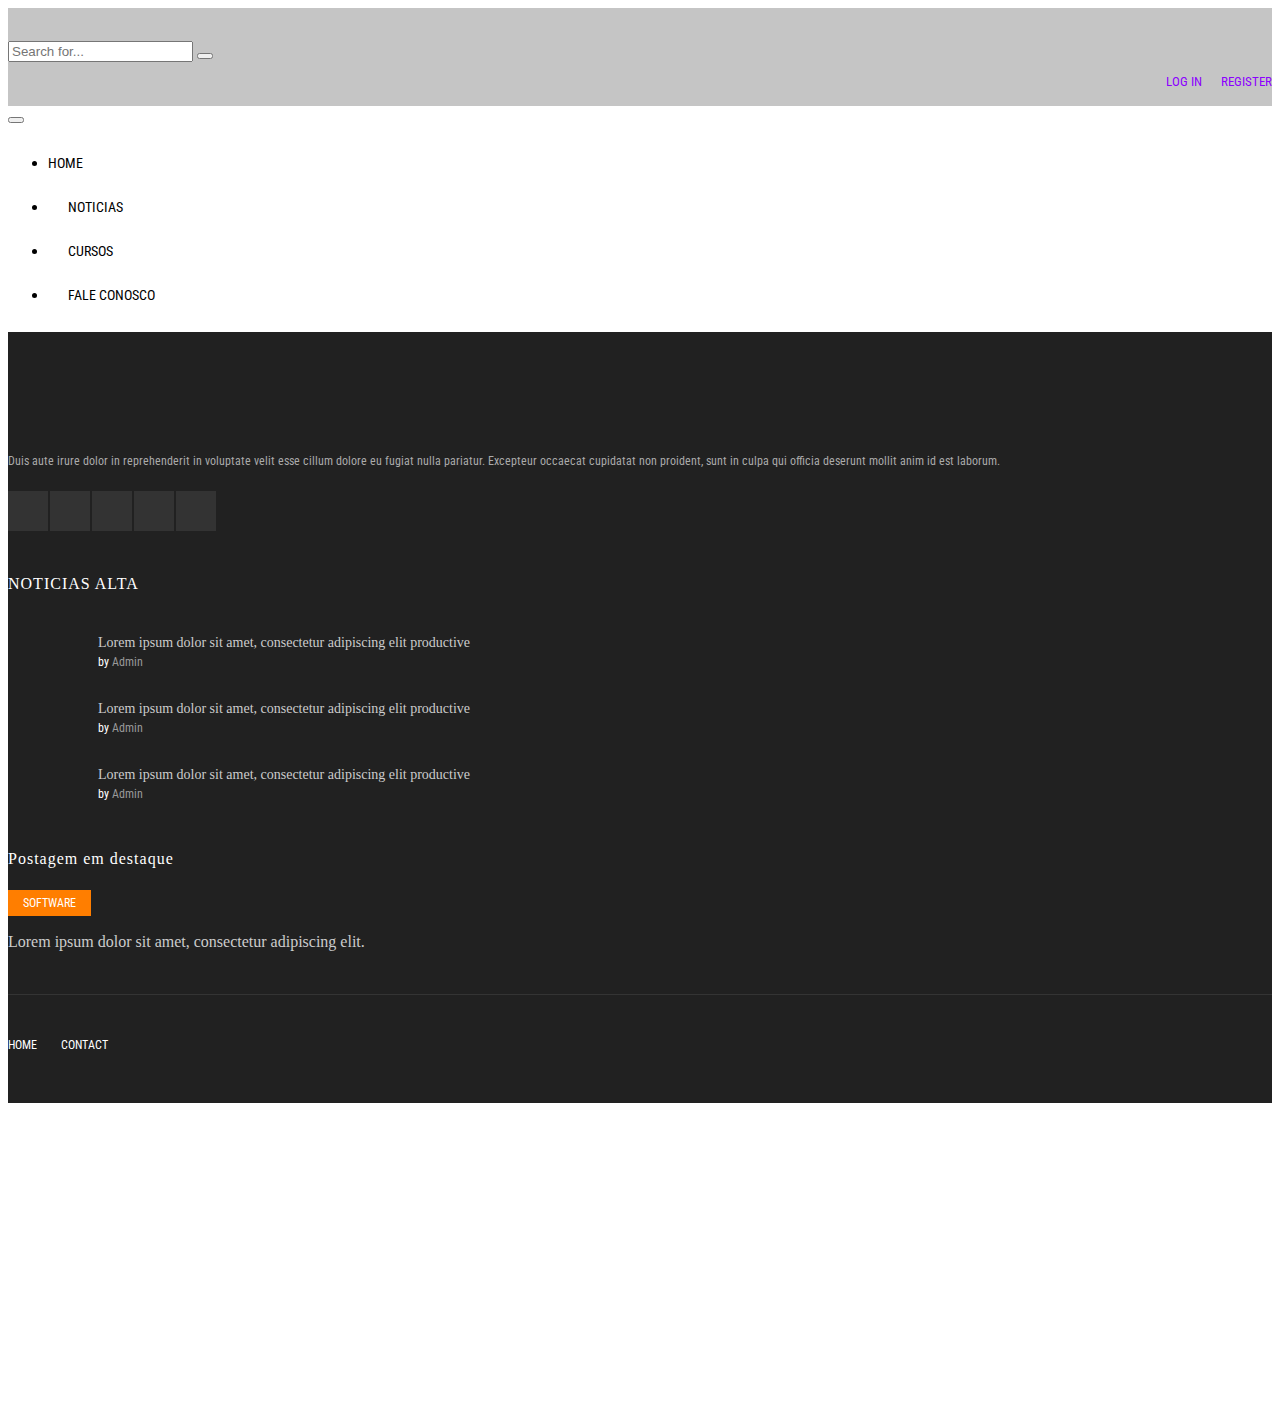
==== commit 08bf4106: "Merge branch 'Site-beta' of https://github.com/ICEI-PUC-Minas-PMV-ADS/pmv-ads-2022-2-e1-proj-web-t5-" ====
--- a/index.html
+++ b/index.html
@@ -2,6 +2,7 @@
 
 
 <html lang="en" class="no-js">
+
 <head>
 	<title>Portal TI</title>
 
@@ -9,13 +10,11 @@
 
 	<meta http-equiv="X-UA-Compatible" content="IE=edge">
 	<meta name="viewport" content="width=device-width, initial-scale=1, maximum-scale=1">
-	
+
 	<link rel="stylesheet" href="css/modernmag-assets.min.css">
 	<link rel="stylesheet" type="text/css" href="css/style.css">
-	<script src="https://kit.fontawesome.com/a76aecea6a.js" crossorigin="anonymous"></script>
 
 </head>
-<body class="boxed-style">
 
 	<!-- Container -->
 	<div id="container">
@@ -33,7 +32,7 @@
 						</div>	
 						<div class="col-sm-7">
 							<form class="form-inline">
-								<input class="form-control mr-sm-2" type="search" placeholder="Buscar por..." aria-label="Search">
+								<input class="form-control mr-sm-2" type="search" placeholder="Search for..." aria-label="Search">
 								<button class="btn btn-primary my-2 my-sm-0" type="submit"><i class="fa fa-search"></i></button>
 							</form>
 							<ul class="info-list right-align">
@@ -41,7 +40,7 @@
 									<a href="#" data-toggle="modal" data-target="#loginModal"><i class="fa fa-user"></i>Log in</a>
 								</li>
 								<li>
-									<a href="register.html">Registro</a>
+									<a href="register.html">Register</a>
 								</li>
 							</ul>
 						</div>	
@@ -73,58 +72,58 @@
 												<div class="news-post standart-post">
 													<div class="post-image">
 														<a href="index.html">
-															<img src="images/blog/s1.jpg" alt="">
+															<img src="upload/blog/s1.jpg" alt="">
 														</a>
 														<a href="#" class="category">NOTICIAS</a>
 													</div>
-													<h2><a href="index.html">Instagram, Facebook e WhatsApp apresentam instabilidade</a></h2>
-													<ul class="post-tags">
-														<li><i class="lnr lnr-user"></i>por <a href="#">Admin</a></li>
-														<li><a href="#"><i class="lnr lnr-book"></i><span>29 comentários</span></a></li>
-													</ul>
-												</div>
-											</div>
-											<div class="col-lg-3 col-md-6">
-												<div class="news-post standart-post">
-													<div class="post-image">
-														<a href="index.html">
-															<img src="images/blog/s2.jpg" alt="">
+													<h2><a href="index.html">Lorem ipsum dolor sit amet, consectetur adipiscing elit</a></h2>
+													<ul class="post-tags">
+														<li><i class="lnr lnr-user"></i>by <a href="#">Admin</a></li>
+														<li><a href="#"><i class="lnr lnr-book"></i><span>23 comentários</span></a></li>
+													</ul>
+												</div>
+											</div>
+											<div class="col-lg-3 col-md-6">
+												<div class="news-post standart-post">
+													<div class="post-image">
+														<a href="index.html">
+															<img src="upload/blog/s2.jpg" alt="">
 														</a>
 														<a href="#" class="category">NOTICIAS</a>
 													</div>
-													<h2><a href="index.html">Musk diz que Twitter terá conselho para decidir sobre moderação de conteúdo.</a></h2>
-													<ul class="post-tags">
-														<li><i class="lnr lnr-user"></i>por <a href="#">Admin</a></li>
-														<li><a href="#"><i class="lnr lnr-book"></i><span>5 comentários</span></a></li>
-													</ul>
-												</div>
-											</div>
-											<div class="col-lg-3 col-md-6">
-												<div class="news-post standart-post">
-													<div class="post-image">
-														<a href="index.html">
-															<img src="images/blog/s24.jpg" alt="">
+													<h2><a href="index.html">Lorem ipsum dolor sit amet, consectetur adipiscing elit</a></h2>
+													<ul class="post-tags">
+														<li><i class="lnr lnr-user"></i>by <a href="#">Admin</a></li>
+														<li><a href="#"><i class="lnr lnr-book"></i><span>23 comentários</span></a></li>
+													</ul>
+												</div>
+											</div>
+											<div class="col-lg-3 col-md-6">
+												<div class="news-post standart-post">
+													<div class="post-image">
+														<a href="index.html">
+															<img src="upload/blog/s24.jpg" alt="">
 														</a>
 														<a href="#" class="category">NOTICIAS</a>
 													</div>
-													<h2><a href="index.html">'Deepfake': 'Colocaram meu rosto em um vídeo pornô'</a></h2>
-													<ul class="post-tags">
-														<li><i class="lnr lnr-user"></i>por <a href="#">Admin</a></li>
-														<li><a href="#"><i class="lnr lnr-book"></i><span>23 comentários</span></a></li>
-													</ul>
-												</div>
-											</div>
-											<div class="col-lg-3 col-md-6">
-												<div class="news-post standart-post">
-													<div class="post-image">
-														<a href="index.html">
-															<img src="images/blog/s25.jpg" alt="">
+													<h2><a href="index.html">Lorem ipsum dolor sit amet, consectetur adipiscing elit</a></h2>
+													<ul class="post-tags">
+														<li><i class="lnr lnr-user"></i>by <a href="#">Admin</a></li>
+														<li><a href="#"><i class="lnr lnr-book"></i><span>23 comentários</span></a></li>
+													</ul>
+												</div>
+											</div>
+											<div class="col-lg-3 col-md-6">
+												<div class="news-post standart-post">
+													<div class="post-image">
+														<a href="index.html">
+															<img src="upload/blog/s25.jpg" alt="">
 														</a>
 														<a href="#" class="category">NOTICIAS</a>
 													</div>
-													<h2><a href="index.html">TikTok proíbe menores de idade em lives após reportagem da BBC</a></h2>
-													<ul class="post-tags">
-														<li><i class="lnr lnr-user"></i>por <a href="#">Admin</a></li>
+													<h2><a href="index.html">Lorem ipsum dolor sit amet, consectetur adipiscing elit</a></h2>
+													<ul class="post-tags">
+														<li><i class="lnr lnr-user"></i>by <a href="#">Admin</a></li>
 														<li><a href="#"><i class="lnr lnr-book"></i><span>23 comentários</span></a></li>
 													</ul>
 												</div>
@@ -142,65 +141,65 @@
 											<li><a href="#">Html</a></li>
 											<li><a href="#">CSS</a></li>
 											<li><a href="#">javacript</a></li>
-											<li><a href="#">Python</a></li>
+											<li><a href="#">python</a></li>
 										</ul>
 										<div class="row">
 											<div class="col-lg-3 col-md-6">
 												<div class="news-post standart-post">
 													<div class="post-image">
 														<a href="index.html">
-															<img src="images/blog/s4.jpg" alt="">
+															<img src="upload/blog/s4.jpg" alt="">
 														</a>
 														<a href="#" class="category">Cursos</a>
 													</div>
 													<h2><a href="index.html">Lorem ipsum dolor sit amet, consectetur adipiscing elit</a></h2>
 													<ul class="post-tags">
-														<li><i class="lnr lnr-user"></i>por <a href="#">Admin</a></li>
-														<li><a href="#"><i class="lnr lnr-book"></i><span>23 comentários</span></a></li>
-													</ul>
-												</div>
-											</div>
-											<div class="col-lg-3 col-md-6">
-												<div class="news-post standart-post">
-													<div class="post-image">
-														<a href="index.html">
-															<img src="images/blog/s14.jpg" alt="">
+														<li><i class="lnr lnr-user"></i>by <a href="#">Admin</a></li>
+														<li><a href="#"><i class="lnr lnr-book"></i><span>23 comentários</span></a></li>
+													</ul>
+												</div>
+											</div>
+											<div class="col-lg-3 col-md-6">
+												<div class="news-post standart-post">
+													<div class="post-image">
+														<a href="index.html">
+															<img src="upload/blog/s14.jpg" alt="">
 														</a>
 														<a href="#" class="category">Cursos</a>
 													</div>
 													<h2><a href="index.html">Lorem ipsum dolor sit amet, consectetur adipiscing elit</a></h2>
 													<ul class="post-tags">
-														<li><i class="lnr lnr-user"></i>por <a href="#">Admin</a></li>
-														<li><a href="#"><i class="lnr lnr-book"></i><span>23 comentários</span></a></li>
-													</ul>
-												</div>
-											</div>
-											<div class="col-lg-3 col-md-6">
-												<div class="news-post standart-post">
-													<div class="post-image">
-														<a href="index.html">
-															<img src="images/blog/s16.jpg" alt="">
+														<li><i class="lnr lnr-user"></i>by <a href="#">Admin</a></li>
+														<li><a href="#"><i class="lnr lnr-book"></i><span>23 comentários</span></a></li>
+													</ul>
+												</div>
+											</div>
+											<div class="col-lg-3 col-md-6">
+												<div class="news-post standart-post">
+													<div class="post-image">
+														<a href="index.html">
+															<img src="upload/blog/s16.jpg" alt="">
 														</a>
 														<a href="#" class="category">Cursos</a>
 													</div>
 													<h2><a href="index.html">Lorem ipsum dolor sit amet, consectetur adipiscing elit</a></h2>
 													<ul class="post-tags">
-														<li><i class="lnr lnr-user"></i>por <a href="#">Admin</a></li>
-														<li><a href="#"><i class="lnr lnr-book"></i><span>23 comentários</span></a></li>
-													</ul>
-												</div>
-											</div>
-											<div class="col-lg-3 col-md-6">
-												<div class="news-post standart-post">
-													<div class="post-image">
-														<a href="index.html">
-															<img src="images/blog/s19.jpg" alt="">
+														<li><i class="lnr lnr-user"></i>by <a href="#">Admin</a></li>
+														<li><a href="#"><i class="lnr lnr-book"></i><span>23 comentários</span></a></li>
+													</ul>
+												</div>
+											</div>
+											<div class="col-lg-3 col-md-6">
+												<div class="news-post standart-post">
+													<div class="post-image">
+														<a href="index.html">
+															<img src="upload/blog/s19.jpg" alt="">
 														</a>
 														<a href="#" class="category">Cursos</a>
 													</div>
 													<h2><a href="index.html">Lorem ipsum dolor sit amet, consectetur adipiscing elit</a></h2>
 													<ul class="post-tags">
-														<li><i class="lnr lnr-user"></i>por <a href="#">Admin</a></li>
+														<li><i class="lnr lnr-user"></i>by <a href="#">Admin</a></li>
 														<li><a href="#"><i class="lnr lnr-book"></i><span>23 comentários</span></a></li>
 													</ul>
 												</div>
@@ -229,7 +228,9 @@
 						<div class="col-lg-3 col-md-6">
 							<div class="footer-widget text-widget">
 								<h1><a href="index.html"><img src="images/logoredii.png" alt="" width="35%"></a></h1>
-								<p>Notícias e informações sobre tecnologia: programação, web design, mineração de dados, desenvolvimento mobil e muito mais. Pensou em tecnologia, o universo é aqui!</p>
+								<p>Duis aute irure dolor in reprehenderit in voluptate velit esse
+								cillum dolore eu fugiat nulla pariatur. Excepteur occaecat cupidatat non
+								proident, sunt in culpa qui officia deserunt mollit anim id est laborum.</p>
 								<ul class="social-icons">
 									<li><a class="facebook" href="#"><i class="fa fa-facebook"></i></a></li>
 									<li><a class="twitter" href="#"><i class="fa fa-twitter"></i></a></li>
@@ -246,45 +247,34 @@
 								<ul class="small-posts">
 									<li>
 										<a href="index.html">
-											<img src="images/instagram.jpg" alt="">
+											<img src="upload/blog/th3.jpg" alt="">
 										</a>
 										<div class="post-cont">
-											<h2><a href="index.html">Instagram, Facebook e WhatsApp apresentam instabilidade.</a></h2>
+											<h2><a href="index.html">Lorem ipsum dolor sit amet, consectetur adipiscing elit productive</a></h2>
 											<ul class="post-tags">
-												<li>por <a href="#">Admin</a></li>
+												<li>by <a href="#">Admin</a></li>
 											</ul>
 										</div>
 									</li>
 									<li>
 										<a href="index.html">
-											<img src="images/musk.jpg" alt="">
+											<img src="upload/blog/th4.jpg" alt="">
 										</a>
 										<div class="post-cont">
-											<h2><a href="index.html">Musk diz que Twitter terá conselho para decidir sobre moderação de conteúdo.</a></h2>
+											<h2><a href="index.html">Lorem ipsum dolor sit amet, consectetur adipiscing elit productive</a></h2>
 											<ul class="post-tags">
-												<li>por <a href="#">Admin</a></li>
+												<li>by <a href="#">Admin</a></li>
 											</ul>
 										</div>
 									</li>
 									<li>
 										<a href="index.html">
-											<img src="images/depfake.jpg" alt="">
+											<img src="upload/blog/th5.jpg" alt="">
 										</a>
 										<div class="post-cont">
-											<h2><a href="index.html">'Deepfake': 'Colocaram meu rosto em um vídeo pornô'.</a></h2>
+											<h2><a href="index.html">Lorem ipsum dolor sit amet, consectetur adipiscing elit productive</a></h2>
 											<ul class="post-tags">
-												<li>por <a href="#">Admin </a></li>
-											</ul>
-										</div>
-									</li>
-									<li>
-										<a href="index.html">
-											<img src="images/tiktok.jpg" alt="">
-										</a>
-										<div class="post-cont">
-											<h2><a href="index.html">TikTok proíbe menores de idade em lives após reportagem da BBC</a></h2>
-											<ul class="post-tags">
-												<li>por <a href="#">Admin </a></li>
+												<li>by <a href="#">Admin </a></li>
 											</ul>
 										</div>
 									</li>
@@ -298,26 +288,11 @@
 								<div class="news-post standart-post">
 									<div class="post-image">
 										<a href="index.html">
-											<img src="images/instagram.jpg" alt="">
+											<img src="upload/blog/s15.jpg" alt="">
 										</a>
-										<a href="#" class="category">Software</a>
+										<a href="#" class="category">software</a>
 									</div>
-									<h2><a href="index.html">Instagram, Facebook e WhatsApp apresentam instabilidade.</a></h2>
-								</div>
-
-							</div>
-						</div>
-						<div class="col-lg-3 col-md-6">
-							<div class="footer-widget featured-widget">
-								<h1>Postagem em destaque 2</h1>
-								<div class="news-post standart-post">
-									<div class="post-image">
-										<a href="index.html">
-											<img src="images/tiktok.jpg" alt="">
-										</a>
-										<a href="#" class="category">Software</a>
-									</div>
-									<h2><a href="index.html"></a>TikTok proíbe menores de idade em lives após reportagem da BBC</h2>
+									<h2><a href="index.html">Lorem ipsum dolor sit amet, consectetur adipiscing elit.</a></h2>
 								</div>
 
 							</div>
@@ -328,7 +303,7 @@
 				<div class="down-footer">
 					<ul class="list-footer">
 						<li><a href="index.html">Home</a></li>
-						<li><a href="contact.html">Contato</a></li>
+						<li><a href="contact.html">Contact</a></li>
 					</ul>
 				</div>
 
@@ -337,8 +312,6 @@
 		<!-- End footer -->
 
 	</div>
-	
-
-	
 </body>
+
 </html>--- a/css/style.css
+++ b/css/style.css
@@ -6,36 +6,10 @@
 
 .paragraph, p {
   font-size: 14px;
-  color: #ffffff;
   font-family: "Roboto Condensed", sans-serif;
   font-weight: 400;
   line-height: 20px;
   margin: 0 0 10px; }
-
-.heading1, h1 {
-  color: #ffffff;
-  font-size: 18px;
-  font-family: "Roboto Condensed", sans-serif;
-  text-transform: uppercase;
-  font-weight: 700;
-  margin: 0 0 20px; }
-
-.heading2, ul.author-list > li .autor-box .autor-content .autor-title h1 span:after, h2 {
-  color: #ffffff;
-  font-size: 17px;
-  font-family: "Roboto Condensed", sans-serif;
-  font-weight: 400;
-  text-transform: uppercase;
-  margin: 0 0 10px;
-  line-height: 28px; }
-
-.heading3, h3 {
-  color: #ffffff;
-  font-size: 14px;
-  font-family: "Roboto Condensed", sans-serif;
-  font-weight: 400;
-  margin: 0;
-  line-height: 28px; }
 
 .back-cover, body.boxed-style {
   background-size: cover !important;
@@ -51,25 +25,14 @@
   -webkit-transition: all 0.2s ease-in-out;
   -o-transition: all 0.2s ease-in-out; }
 
-/**
- * Allows you to use retina images at various pixel densities.
- * Examples:
- *
- *   @include retina(/images/mypic.jpg, 2);
- *   @include retina(/images/mypic.jpg, 3, 100px 100px, left top no-repeat transparent);
- *
- * @param  {Value}  $path               The path to the file name minus extension.
- * @param  {Number} $cap:    2          The highest pixel density level images exist for.
- * @param  {Value}  $size:   auto auto  The intended width of the rendered image.
- * @param  {Value}  $extras: null       Any other `background` values to be added.
- */
 /*------------------------------------------------- */
 /* =  Header
  *------------------------------------------------- */
+
 .header-banner-place {
   width: 100%;
   padding: 14px 0 20px 0;
-  background: #212121;
+  background: #c5c5c5;
   overflow: hidden;
   text-align: center; }
   .header-banner-place a.navbar-brand {
@@ -103,7 +66,7 @@
   -webkit-transition: all 0.2s ease-in-out;
   -o-transition: all 0.2s ease-in-out; }
   .navbar-nav > li > a {
-    color: #fff !important;
+    color: #000000 !important;
     font-size: 14px;
     font-weight: 400;
     font-family: "Roboto Condensed", sans-serif;
@@ -117,15 +80,11 @@
     .navbar-nav > li > a i {
       font-size: 13px;
       margin-left: 10px; }
-  .navbar-nav > li:hover > a,
-  .navbar-nav > li.active > a {
-    color: #ff7e00 !important; }
+
   .navbar-nav > li:first-child > a {
     padding-left: 0 !important; }
   .navbar-nav > li > a.open-search {
     border-bottom: 1px solid transparent; }
-  .navbar-nav li.drop-link {
-    position: relative; }
   .navbar-nav li.search {
     position: inherit; }
 
@@ -136,14 +95,14 @@
   -webkit-transition: all 0.2s ease-in-out;
   -o-transition: all 0.2s ease-in-out;
   overflow: hidden;
-  background: #212121;
-  border-bottom: 1px solid rgba(0, 0, 0, 0.03); }
+  background: #c5c5c5;
+  border-bottom: 1px solid #c5c5c5; }
   .top-line ul.info-list {
     padding-top: 10px; }
     .top-line ul.info-list li {
       display: inline-block;
       margin-right: 10px;
-      color: #fff;
+      color: #c5c5c5;
       font-size: 13px;
       font-family: "Roboto Condensed", sans-serif;
       font-weight: 400;
@@ -153,81 +112,24 @@
         font-size: 14px;
         margin-right: 10px; }
       .top-line ul.info-list li a {
-        color: #f9f9f9;
+        color: #8c00ff;
         outline: none; }
   .top-line ul.info-list.right-align {
     text-align: right; }
     .top-line ul.info-list.right-align li {
       margin-right: 0;
       margin-left: 15px; }
-  .top-line ul.social-icons {
-    text-align: right; }
-    .top-line ul.social-icons li {
-      display: inline-block;
-      margin-left: 9px; }
-      .top-line ul.social-icons li a {
-        font-size: 14px;
-        color: #f3f3f3; }
-      .top-line ul.social-icons li a:hover {
-        transform: scale(1.2);
-        -webkit-transform: scale(1.2);
-        -moz-transform: scale(1.2);
-        -o-transform: scale(1.2); }
+
 
 header.active .top-line {
   height: 0;
   padding: 0; }
 
-.navbar-collapse {
-  position: relative; }
-
-.form-inline {
-  position: relative;
-  float: right;
-  width: 200px;
-  margin-left: 30px;
-  margin-top: 3px; }
-  .form-inline input.form-control {
-    border: 1px solid transparent;
-    padding: 8px 20px;
-    color: #fff;
-    font-size: 12px;
-    font-family: "Roboto Condensed", sans-serif;
-    -webkit-border-radius: 0px;
-    -moz-border-radius: 0px;
-    -ms-border-radius: 0px;
-    border-radius: 0px;
-    outline: none !important;
-    box-shadow: 0 0 0 transparent;
-    -webkit-box-shadow: 0 0 0 transparent;
-    -moz-box-shadow: 0 0 0 transparent;
-    -o-box-shadow: 0 0 0 transparent;
-    width: 200px;
-    background: #333333;
-    margin: 0 !important;
-    text-transform: uppercase; }
-  .form-inline button.btn-primary {
-    position: absolute;
-    right: 16px;
-    top: 0 px;
-    padding: 8px 0px 8px 20px;
-    font-size: 16px;
-    margin-left: 2px;
-    -webkit-border-radius: 2px;
-    -moz-border-radius: 2px;
-    -ms-border-radius: 2px;
-    border-radius: 2px;
-    background: transparent;
-    color: #fff;
-    border: none;
-    cursor: pointer;
-    transition: all 0.2s ease-in-out;
-    -moz-transition: all 0.2s ease-in-out;
-    -webkit-transition: all 0.2s ease-in-out;
-    -o-transition: all 0.2s ease-in-out;
-    outline: none; }
-  .form-inline button.btn-primary:hover {
-    opacity: 0.7; }
+.img-home{    
+    width: 65%;        
+    height: 50%;
+}
+
 
 .mega-posts-menu {
   position: absolute;
@@ -259,7 +161,7 @@
       display: inline-block;
       margin-bottom: 3px;
       margin-right: 3px;
-      float: none; }
+      float: left; }
       .mega-posts-menu ul.filter-list li a {
         padding: 6px 15px;
         color: #ccc;
@@ -272,122 +174,35 @@
         border: 1px solid transparent;
         color: #fff; }
 
-li:hover .mega-posts-menu {
-  visibility: visible;
-  opacity: 1;
-  margin-top: 0; }
-
-.dropdown {
-  position: absolute;
-  border-top: 2px solid #ff7e00;
-  top: 100%;
-  left: 0;
-  background: #343a40;
-  width: 200px;
-  visibility: hidden;
-  opacity: 0;
-  margin-top: 10px;
-  transition: all 0.15s ease-in-out;
-  -moz-transition: all 0.15s ease-in-out;
-  -webkit-transition: all 0.15s ease-in-out;
-  -o-transition: all 0.15s ease-in-out; }
-  .dropdown > li {
-    position: relative;
-    display: block;
-    border-bottom: 1px solid rgba(0, 0, 0, 0.1); }
-    .dropdown > li a {
-      padding: 12px 20px;
-      font-size: 13px;
-      font-family: "Roboto Condensed", sans-serif;
-      text-transform: uppercase;
-      color: #fff; }
-      .dropdown > li a i {
-        font-size: 16px;
-        margin-left: 10px; }
-    .dropdown > li > a:hover {
-      color: #ff7e00; }
-    .dropdown > li .dropdown.level2 {
-      top: -2px;
-      left: 100%;
-      border-left: 1px solid #292929; }
-
-li:hover > .dropdown {
-  visibility: visible;
-  opacity: 1;
-  margin-top: 0; }
-
-a.open-menu {
-  color: #fff;
-  font-size: 15px;
-  padding: 20px 0; }
-
-div.vertical-box {
-  position: fixed;
-  top: 0;
-  left: -260px;
-  width: 260px;
-  height: 100%;
-  background: #282828;
-  overflow-y: scroll;
-  transition: all 0.2s ease-in-out;
-  -moz-transition: all 0.2s ease-in-out;
-  -webkit-transition: all 0.2s ease-in-out;
-  -o-transition: all 0.2s ease-in-out; }
-  div.vertical-box a.close-menu {
-    position: absolute;
-    top: 23px;
-    right: 25px;
-    font-size: 17px;
-    color: #ff7e00; }
-  div.vertical-box h2 {
-    color: #fff;
-    padding-bottom: 10px;
-    border-bottom: 1px solid #333333;
-    padding: 20px 30px; }
-  div.vertical-box ul.vertical-menu {
-    padding: 20px 30px;
-    border-bottom: 1px solid #333333; }
-    div.vertical-box ul.vertical-menu li {
-      display: block;
-      margin-bottom: 5px; }
-      div.vertical-box ul.vertical-menu li a {
-        font-size: 13px;
-        font-family: "Roboto Condensed", sans-serif;
-        color: #fff;
-        text-transform: uppercase; }
-        div.vertical-box ul.vertical-menu li a i {
-          margin-left: 10px;
-          font-size: 16px;
-          color: #ff7e00; }
-      div.vertical-box ul.vertical-menu li ul.level2 {
-        padding: 6px 0;
-        padding-left: 30px;
-        display: none; }
-        div.vertical-box ul.vertical-menu li ul.level2 li a {
-          text-transform: capitalize;
-          color: #aaa; }
-  div.vertical-box ul.social-icons {
-    padding: 10px 30px; }
-    div.vertical-box ul.social-icons li {
-      display: inline-block;
-      margin-right: 9px; }
-      div.vertical-box ul.social-icons li a {
-        font-size: 14px;
-        color: #f3f3f3; }
-      div.vertical-box ul.social-icons li a:hover {
-        transform: scale(1.2);
-        -webkit-transform: scale(1.2);
-        -moz-transform: scale(1.2);
-        -o-transform: scale(1.2); }
-
-div.vertical-box.active {
-  left: 0; }
-
-/*-------------------------------------------------- */
-/* 1. Isotope filtering */
-/*------------------------------------------------- */
-.isotope-item {
-  z-index: 2; }
+.titulo-noticias{
+    font-size: medium;
+    margin-top: 10px;
+}
+
+#searchbar{
+  margin-left: 15%;
+  padding:15px;
+  border-radius: 10px;
+}
+
+input[type=text] {
+   width: 30%;
+   -webkit-transition: width 0.15s ease-in-out;
+   transition: width 0.15s ease-in-out;
+}
+
+input[type=text]:focus {
+  width: 70%;
+}
+
+#list{
+ font-size:  1.5em;
+ margin-left: 90px;
+}
+
+.animals{
+display: list-item;    
+} 
 
 .isotope-hidden.isotope-item {
   pointer-events: none;
@@ -412,14 +227,14 @@
 /* =  General */
 /*------------------------------------------------- */
 body {
-  background: #333333;
- }
+  background: #fff; }
 
 body.boxed-style {
   background: url("../upload/blog/back.jpg") 0 0 fixed; }
   body.boxed-style #container {
+    max-width: 1190px;
     margin: 0 auto;
-    background: #333333;
+    background: #fff;
     overflow: hidden;
     position: relative;
     z-index: 2; }
@@ -1470,7 +1285,7 @@
       display: inline-block;
       margin-bottom: 3px;
       margin-right: 3px;
-      float: none; }
+      float: left; }
       .sidebar .tags-widget ul.tags-list li a {
         padding: 8px 20px;
         color: #565656;
@@ -1538,7 +1353,7 @@
       display: inline-block;
       margin-bottom: 3px;
       margin-right: 3px;
-      float: none; }
+      float: left; }
       .single-post .text-boxes ul.tags-list li a {
         padding: 8px 20px;
         color: #565656;
@@ -2650,7 +2465,7 @@
         display: inline-block;
         margin-bottom: 3px;
         margin-right: 3px;
-        float: none; }
+        float: left; }
         footer .up-footer .tags-widget ul.tags-list li a {
           padding: 8px 20px;
           color: #ccc;
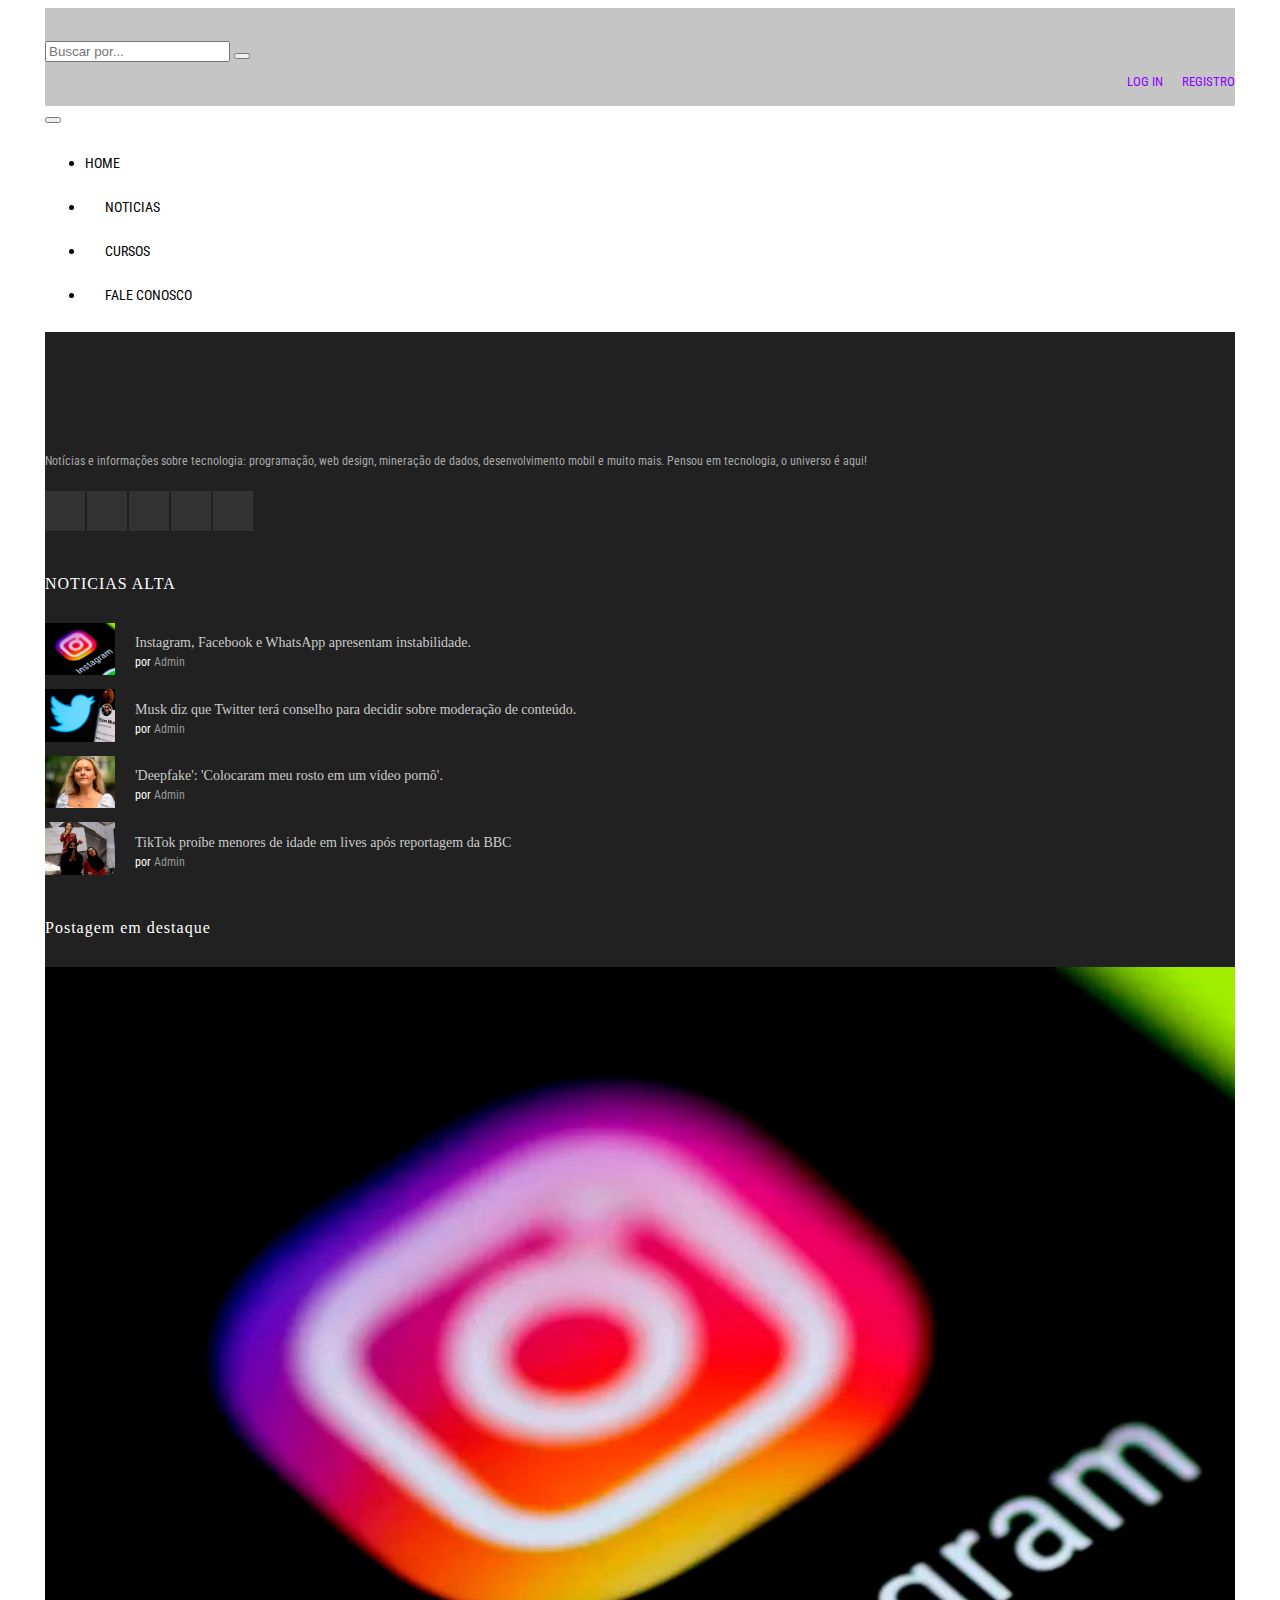
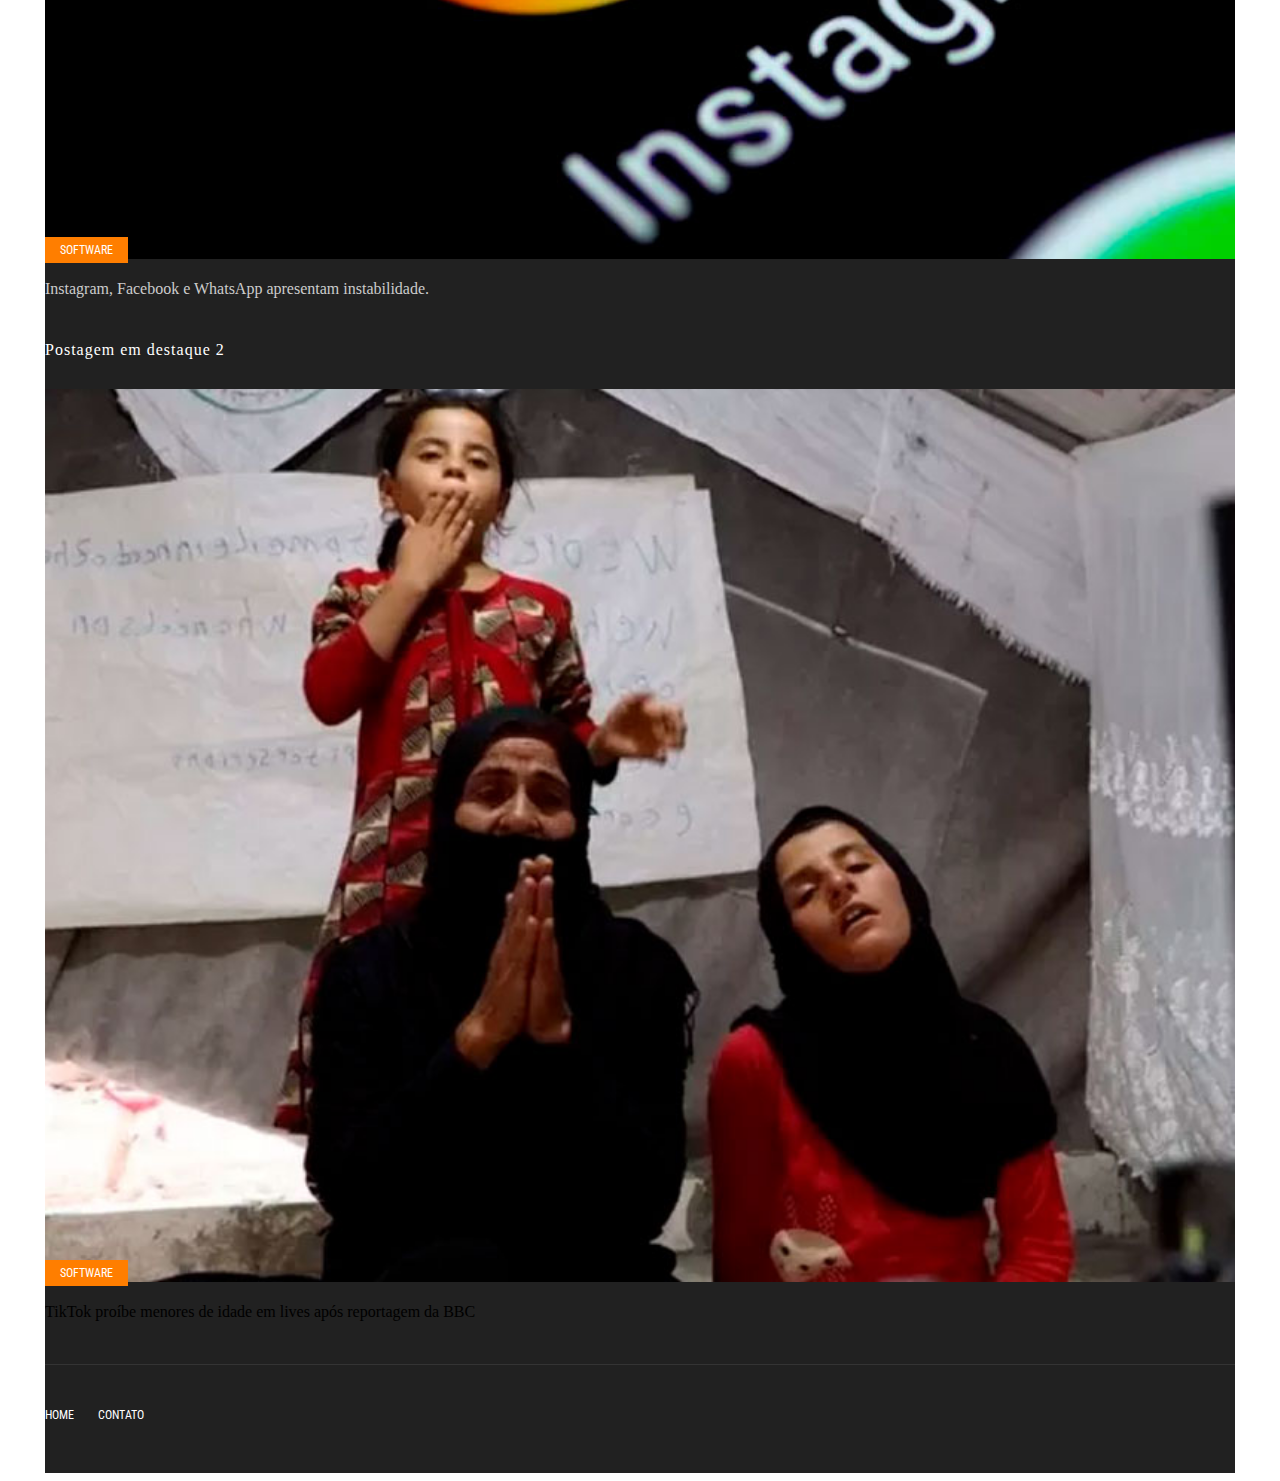
==== commit e3663085: "Inserção das notícias e imagens." ====
--- a/index.html
+++ b/index.html
@@ -2,7 +2,6 @@
 
 
 <html lang="en" class="no-js">
-
 <head>
 	<title>Portal TI</title>
 
@@ -10,11 +9,13 @@
 
 	<meta http-equiv="X-UA-Compatible" content="IE=edge">
 	<meta name="viewport" content="width=device-width, initial-scale=1, maximum-scale=1">
-
+	
 	<link rel="stylesheet" href="css/modernmag-assets.min.css">
 	<link rel="stylesheet" type="text/css" href="css/style.css">
+	<script src="https://kit.fontawesome.com/a76aecea6a.js" crossorigin="anonymous"></script>
 
 </head>
+<body class="boxed-style">
 
 	<!-- Container -->
 	<div id="container">
@@ -32,7 +33,7 @@
 						</div>	
 						<div class="col-sm-7">
 							<form class="form-inline">
-								<input class="form-control mr-sm-2" type="search" placeholder="Search for..." aria-label="Search">
+								<input class="form-control mr-sm-2" type="search" placeholder="Buscar por..." aria-label="Search">
 								<button class="btn btn-primary my-2 my-sm-0" type="submit"><i class="fa fa-search"></i></button>
 							</form>
 							<ul class="info-list right-align">
@@ -40,7 +41,7 @@
 									<a href="#" data-toggle="modal" data-target="#loginModal"><i class="fa fa-user"></i>Log in</a>
 								</li>
 								<li>
-									<a href="register.html">Register</a>
+									<a href="register.html">Registro</a>
 								</li>
 							</ul>
 						</div>	
@@ -72,58 +73,58 @@
 												<div class="news-post standart-post">
 													<div class="post-image">
 														<a href="index.html">
-															<img src="upload/blog/s1.jpg" alt="">
+															<img src="images/blog/s1.jpg" alt="">
 														</a>
 														<a href="#" class="category">NOTICIAS</a>
 													</div>
-													<h2><a href="index.html">Lorem ipsum dolor sit amet, consectetur adipiscing elit</a></h2>
-													<ul class="post-tags">
-														<li><i class="lnr lnr-user"></i>by <a href="#">Admin</a></li>
-														<li><a href="#"><i class="lnr lnr-book"></i><span>23 comentários</span></a></li>
-													</ul>
-												</div>
-											</div>
-											<div class="col-lg-3 col-md-6">
-												<div class="news-post standart-post">
-													<div class="post-image">
-														<a href="index.html">
-															<img src="upload/blog/s2.jpg" alt="">
+													<h2><a href="index.html">Instagram, Facebook e WhatsApp apresentam instabilidade</a></h2>
+													<ul class="post-tags">
+														<li><i class="lnr lnr-user"></i>por <a href="#">Admin</a></li>
+														<li><a href="#"><i class="lnr lnr-book"></i><span>29 comentários</span></a></li>
+													</ul>
+												</div>
+											</div>
+											<div class="col-lg-3 col-md-6">
+												<div class="news-post standart-post">
+													<div class="post-image">
+														<a href="index.html">
+															<img src="images/blog/s2.jpg" alt="">
 														</a>
 														<a href="#" class="category">NOTICIAS</a>
 													</div>
-													<h2><a href="index.html">Lorem ipsum dolor sit amet, consectetur adipiscing elit</a></h2>
-													<ul class="post-tags">
-														<li><i class="lnr lnr-user"></i>by <a href="#">Admin</a></li>
-														<li><a href="#"><i class="lnr lnr-book"></i><span>23 comentários</span></a></li>
-													</ul>
-												</div>
-											</div>
-											<div class="col-lg-3 col-md-6">
-												<div class="news-post standart-post">
-													<div class="post-image">
-														<a href="index.html">
-															<img src="upload/blog/s24.jpg" alt="">
+													<h2><a href="index.html">Musk diz que Twitter terá conselho para decidir sobre moderação de conteúdo.</a></h2>
+													<ul class="post-tags">
+														<li><i class="lnr lnr-user"></i>por <a href="#">Admin</a></li>
+														<li><a href="#"><i class="lnr lnr-book"></i><span>5 comentários</span></a></li>
+													</ul>
+												</div>
+											</div>
+											<div class="col-lg-3 col-md-6">
+												<div class="news-post standart-post">
+													<div class="post-image">
+														<a href="index.html">
+															<img src="images/blog/s24.jpg" alt="">
 														</a>
 														<a href="#" class="category">NOTICIAS</a>
 													</div>
-													<h2><a href="index.html">Lorem ipsum dolor sit amet, consectetur adipiscing elit</a></h2>
-													<ul class="post-tags">
-														<li><i class="lnr lnr-user"></i>by <a href="#">Admin</a></li>
-														<li><a href="#"><i class="lnr lnr-book"></i><span>23 comentários</span></a></li>
-													</ul>
-												</div>
-											</div>
-											<div class="col-lg-3 col-md-6">
-												<div class="news-post standart-post">
-													<div class="post-image">
-														<a href="index.html">
-															<img src="upload/blog/s25.jpg" alt="">
+													<h2><a href="index.html">'Deepfake': 'Colocaram meu rosto em um vídeo pornô'</a></h2>
+													<ul class="post-tags">
+														<li><i class="lnr lnr-user"></i>por <a href="#">Admin</a></li>
+														<li><a href="#"><i class="lnr lnr-book"></i><span>23 comentários</span></a></li>
+													</ul>
+												</div>
+											</div>
+											<div class="col-lg-3 col-md-6">
+												<div class="news-post standart-post">
+													<div class="post-image">
+														<a href="index.html">
+															<img src="images/blog/s25.jpg" alt="">
 														</a>
 														<a href="#" class="category">NOTICIAS</a>
 													</div>
-													<h2><a href="index.html">Lorem ipsum dolor sit amet, consectetur adipiscing elit</a></h2>
-													<ul class="post-tags">
-														<li><i class="lnr lnr-user"></i>by <a href="#">Admin</a></li>
+													<h2><a href="index.html">TikTok proíbe menores de idade em lives após reportagem da BBC</a></h2>
+													<ul class="post-tags">
+														<li><i class="lnr lnr-user"></i>por <a href="#">Admin</a></li>
 														<li><a href="#"><i class="lnr lnr-book"></i><span>23 comentários</span></a></li>
 													</ul>
 												</div>
@@ -141,65 +142,65 @@
 											<li><a href="#">Html</a></li>
 											<li><a href="#">CSS</a></li>
 											<li><a href="#">javacript</a></li>
-											<li><a href="#">python</a></li>
+											<li><a href="#">Python</a></li>
 										</ul>
 										<div class="row">
 											<div class="col-lg-3 col-md-6">
 												<div class="news-post standart-post">
 													<div class="post-image">
 														<a href="index.html">
-															<img src="upload/blog/s4.jpg" alt="">
+															<img src="images/blog/s4.jpg" alt="">
 														</a>
 														<a href="#" class="category">Cursos</a>
 													</div>
 													<h2><a href="index.html">Lorem ipsum dolor sit amet, consectetur adipiscing elit</a></h2>
 													<ul class="post-tags">
-														<li><i class="lnr lnr-user"></i>by <a href="#">Admin</a></li>
-														<li><a href="#"><i class="lnr lnr-book"></i><span>23 comentários</span></a></li>
-													</ul>
-												</div>
-											</div>
-											<div class="col-lg-3 col-md-6">
-												<div class="news-post standart-post">
-													<div class="post-image">
-														<a href="index.html">
-															<img src="upload/blog/s14.jpg" alt="">
+														<li><i class="lnr lnr-user"></i>por <a href="#">Admin</a></li>
+														<li><a href="#"><i class="lnr lnr-book"></i><span>23 comentários</span></a></li>
+													</ul>
+												</div>
+											</div>
+											<div class="col-lg-3 col-md-6">
+												<div class="news-post standart-post">
+													<div class="post-image">
+														<a href="index.html">
+															<img src="images/blog/s14.jpg" alt="">
 														</a>
 														<a href="#" class="category">Cursos</a>
 													</div>
 													<h2><a href="index.html">Lorem ipsum dolor sit amet, consectetur adipiscing elit</a></h2>
 													<ul class="post-tags">
-														<li><i class="lnr lnr-user"></i>by <a href="#">Admin</a></li>
-														<li><a href="#"><i class="lnr lnr-book"></i><span>23 comentários</span></a></li>
-													</ul>
-												</div>
-											</div>
-											<div class="col-lg-3 col-md-6">
-												<div class="news-post standart-post">
-													<div class="post-image">
-														<a href="index.html">
-															<img src="upload/blog/s16.jpg" alt="">
+														<li><i class="lnr lnr-user"></i>por <a href="#">Admin</a></li>
+														<li><a href="#"><i class="lnr lnr-book"></i><span>23 comentários</span></a></li>
+													</ul>
+												</div>
+											</div>
+											<div class="col-lg-3 col-md-6">
+												<div class="news-post standart-post">
+													<div class="post-image">
+														<a href="index.html">
+															<img src="images/blog/s16.jpg" alt="">
 														</a>
 														<a href="#" class="category">Cursos</a>
 													</div>
 													<h2><a href="index.html">Lorem ipsum dolor sit amet, consectetur adipiscing elit</a></h2>
 													<ul class="post-tags">
-														<li><i class="lnr lnr-user"></i>by <a href="#">Admin</a></li>
-														<li><a href="#"><i class="lnr lnr-book"></i><span>23 comentários</span></a></li>
-													</ul>
-												</div>
-											</div>
-											<div class="col-lg-3 col-md-6">
-												<div class="news-post standart-post">
-													<div class="post-image">
-														<a href="index.html">
-															<img src="upload/blog/s19.jpg" alt="">
+														<li><i class="lnr lnr-user"></i>por <a href="#">Admin</a></li>
+														<li><a href="#"><i class="lnr lnr-book"></i><span>23 comentários</span></a></li>
+													</ul>
+												</div>
+											</div>
+											<div class="col-lg-3 col-md-6">
+												<div class="news-post standart-post">
+													<div class="post-image">
+														<a href="index.html">
+															<img src="images/blog/s19.jpg" alt="">
 														</a>
 														<a href="#" class="category">Cursos</a>
 													</div>
 													<h2><a href="index.html">Lorem ipsum dolor sit amet, consectetur adipiscing elit</a></h2>
 													<ul class="post-tags">
-														<li><i class="lnr lnr-user"></i>by <a href="#">Admin</a></li>
+														<li><i class="lnr lnr-user"></i>por <a href="#">Admin</a></li>
 														<li><a href="#"><i class="lnr lnr-book"></i><span>23 comentários</span></a></li>
 													</ul>
 												</div>
@@ -228,9 +229,7 @@
 						<div class="col-lg-3 col-md-6">
 							<div class="footer-widget text-widget">
 								<h1><a href="index.html"><img src="images/logoredii.png" alt="" width="35%"></a></h1>
-								<p>Duis aute irure dolor in reprehenderit in voluptate velit esse
-								cillum dolore eu fugiat nulla pariatur. Excepteur occaecat cupidatat non
-								proident, sunt in culpa qui officia deserunt mollit anim id est laborum.</p>
+								<p>Notícias e informações sobre tecnologia: programação, web design, mineração de dados, desenvolvimento mobil e muito mais. Pensou em tecnologia, o universo é aqui!</p>
 								<ul class="social-icons">
 									<li><a class="facebook" href="#"><i class="fa fa-facebook"></i></a></li>
 									<li><a class="twitter" href="#"><i class="fa fa-twitter"></i></a></li>
@@ -247,34 +246,45 @@
 								<ul class="small-posts">
 									<li>
 										<a href="index.html">
-											<img src="upload/blog/th3.jpg" alt="">
+											<img src="images/instagram.jpg" alt="">
 										</a>
 										<div class="post-cont">
-											<h2><a href="index.html">Lorem ipsum dolor sit amet, consectetur adipiscing elit productive</a></h2>
+											<h2><a href="index.html">Instagram, Facebook e WhatsApp apresentam instabilidade.</a></h2>
 											<ul class="post-tags">
-												<li>by <a href="#">Admin</a></li>
+												<li>por <a href="#">Admin</a></li>
 											</ul>
 										</div>
 									</li>
 									<li>
 										<a href="index.html">
-											<img src="upload/blog/th4.jpg" alt="">
+											<img src="images/musk.jpg" alt="">
 										</a>
 										<div class="post-cont">
-											<h2><a href="index.html">Lorem ipsum dolor sit amet, consectetur adipiscing elit productive</a></h2>
+											<h2><a href="index.html">Musk diz que Twitter terá conselho para decidir sobre moderação de conteúdo.</a></h2>
 											<ul class="post-tags">
-												<li>by <a href="#">Admin</a></li>
+												<li>por <a href="#">Admin</a></li>
 											</ul>
 										</div>
 									</li>
 									<li>
 										<a href="index.html">
-											<img src="upload/blog/th5.jpg" alt="">
+											<img src="images/depfake.jpg" alt="">
 										</a>
 										<div class="post-cont">
-											<h2><a href="index.html">Lorem ipsum dolor sit amet, consectetur adipiscing elit productive</a></h2>
+											<h2><a href="index.html">'Deepfake': 'Colocaram meu rosto em um vídeo pornô'.</a></h2>
 											<ul class="post-tags">
-												<li>by <a href="#">Admin </a></li>
+												<li>por <a href="#">Admin </a></li>
+											</ul>
+										</div>
+									</li>
+									<li>
+										<a href="index.html">
+											<img src="images/tiktok.jpg" alt="">
+										</a>
+										<div class="post-cont">
+											<h2><a href="index.html">TikTok proíbe menores de idade em lives após reportagem da BBC</a></h2>
+											<ul class="post-tags">
+												<li>por <a href="#">Admin </a></li>
 											</ul>
 										</div>
 									</li>
@@ -288,11 +298,26 @@
 								<div class="news-post standart-post">
 									<div class="post-image">
 										<a href="index.html">
-											<img src="upload/blog/s15.jpg" alt="">
-										</a>
-										<a href="#" class="category">software</a>
+											<img src="images/instagram.jpg" alt="">
+										</a>
+										<a href="#" class="category">Software</a>
 									</div>
-									<h2><a href="index.html">Lorem ipsum dolor sit amet, consectetur adipiscing elit.</a></h2>
+									<h2><a href="index.html">Instagram, Facebook e WhatsApp apresentam instabilidade.</a></h2>
+								</div>
+
+							</div>
+						</div>
+						<div class="col-lg-3 col-md-6">
+							<div class="footer-widget featured-widget">
+								<h1>Postagem em destaque 2</h1>
+								<div class="news-post standart-post">
+									<div class="post-image">
+										<a href="index.html">
+											<img src="images/tiktok.jpg" alt="">
+										</a>
+										<a href="#" class="category">Software</a>
+									</div>
+									<h2><a href="index.html"></a>TikTok proíbe menores de idade em lives após reportagem da BBC</h2>
 								</div>
 
 							</div>
@@ -303,7 +328,7 @@
 				<div class="down-footer">
 					<ul class="list-footer">
 						<li><a href="index.html">Home</a></li>
-						<li><a href="contact.html">Contact</a></li>
+						<li><a href="contact.html">Contato</a></li>
 					</ul>
 				</div>
 
@@ -312,6 +337,8 @@
 		<!-- End footer -->
 
 	</div>
+	
+
+	
 </body>
-
 </html>